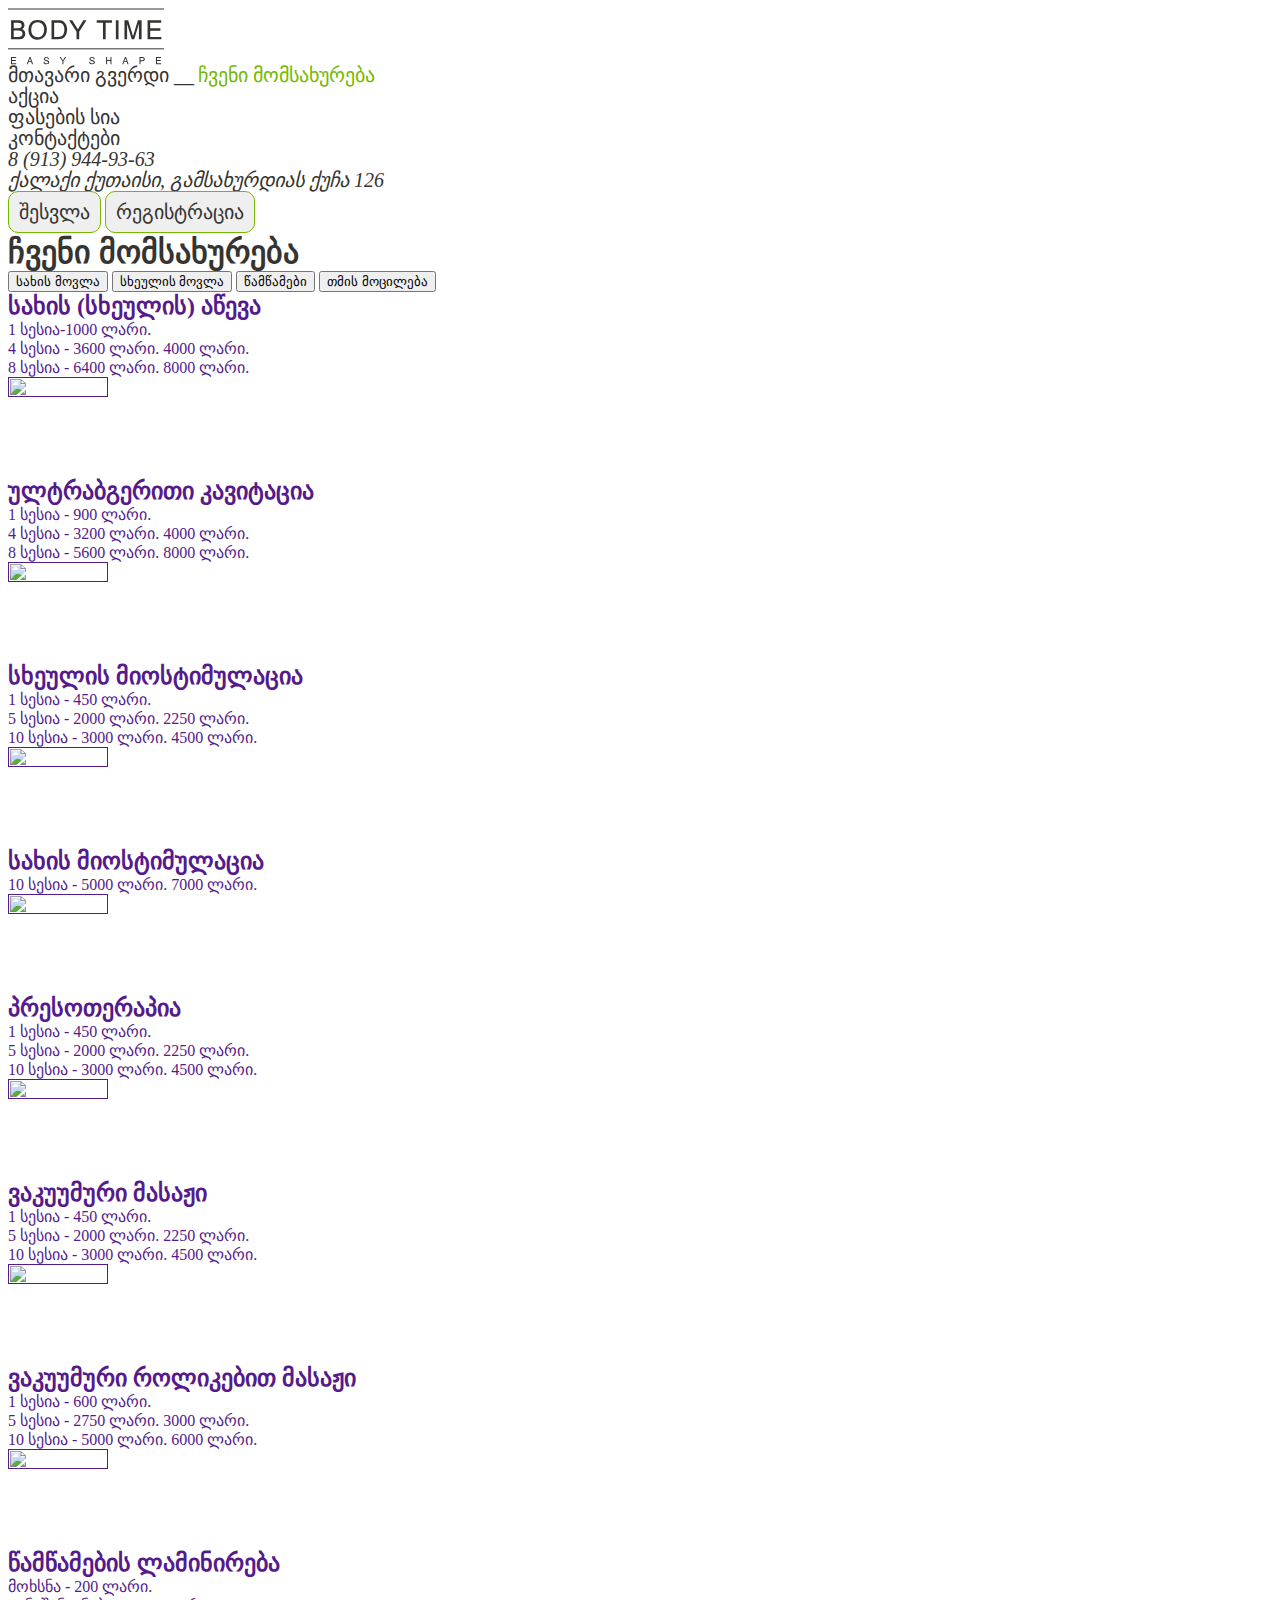
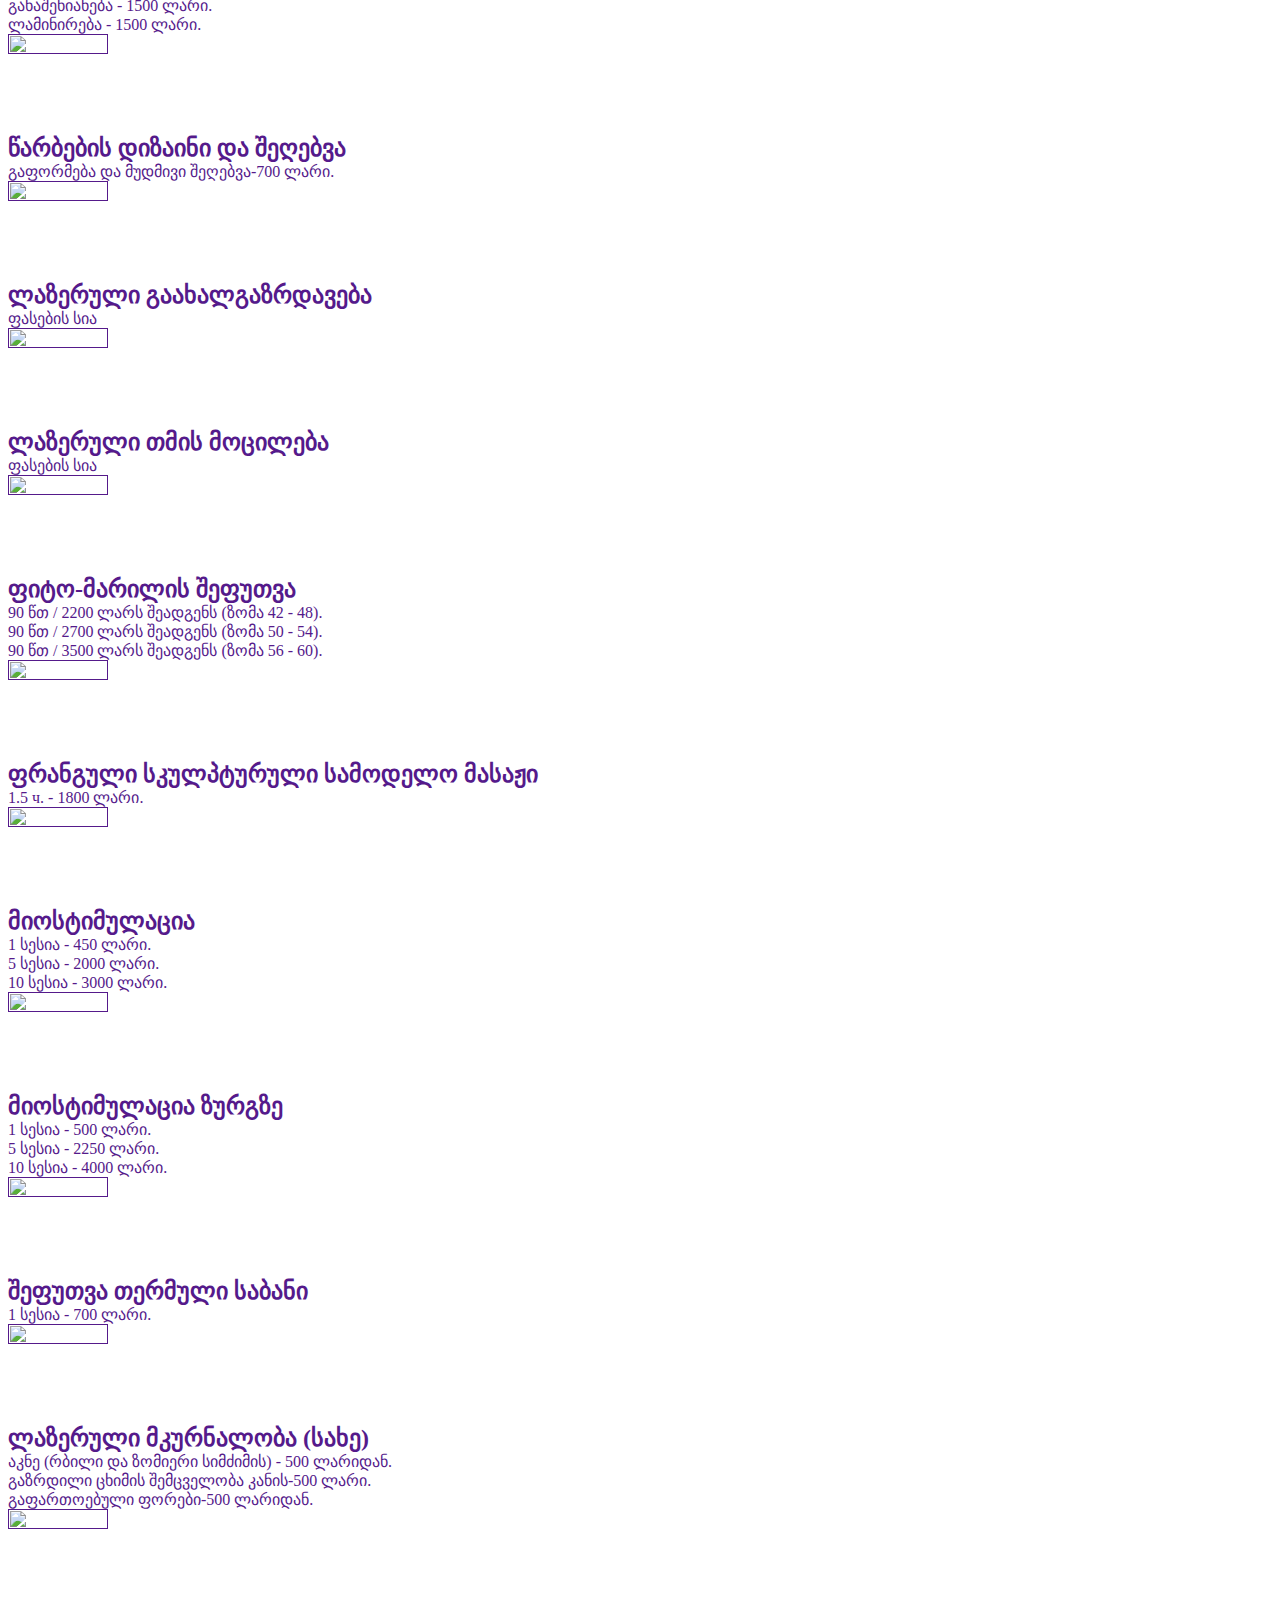
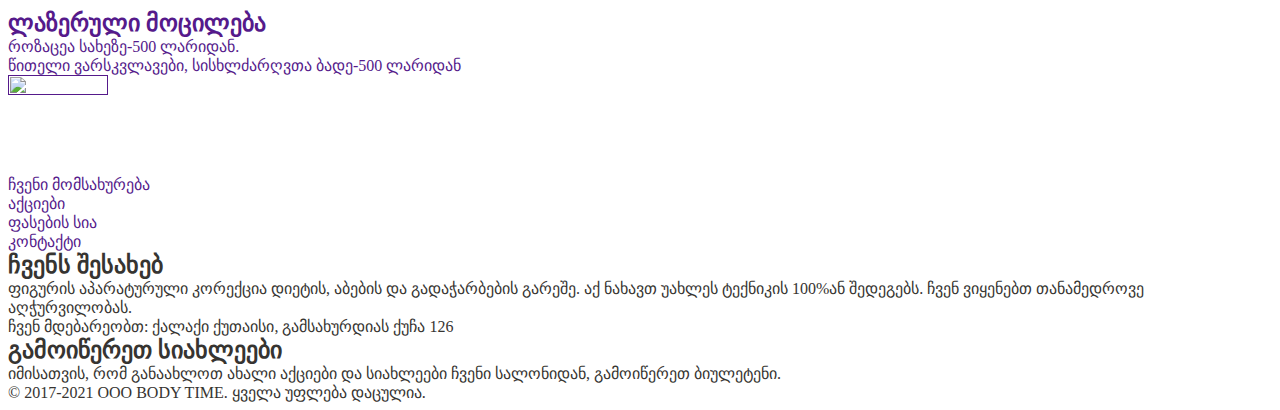
==== main.html @ 9d289650 "5" ====
<!DOCTYPE html>
<html lang="ka">
  <head>
    <meta charset="UTF-8" />
    <meta name="viewport" content="width=device-width, initial-scale=1.0" />
    <title>Body Time</title>
    <link
      href="https://fonts.googleapis.com/css2?family=Noto+Serif+Georgian:wdth,wght@62.5..100,100..900&display=swap"
      rel="stylesheet"
    />
    <link
      rel="stylesheet"
      href="https://cdnjs.cloudflare.com/ajax/libs/modern-normalize/1.1.0/modern-normalize.min.css"
      integrity="sha512-wpPYUAdjBVSE4KJnH1VR1HeZfpl1ub8YT/NKx4PuQ5NmX2tKuGu6U/JRp5y+Y8XG2tV+wKQpNHVUX03MfMFn9Q=="
      crossorigin="anonymous"
      referrerpolicy="no-referrer"
    />
    <link rel="stylesheet" href="./css/main.min.css" />
  </head>
  <body>
    <header class="header">
      <nav class="header__nav">
        <a href="" class="logo"><img src="./img/logo.svg" alt="" /></a>
        <ul class="header__list">
          <li class="header__item">
            <a href="./index.html" class="header__link">მთავარი გვერდი __</a>
            <a href="" class="header__link header__link--active">ჩვენი მომსახურება</a>
          </li>
          <li class="header__item">
            <a href="" class="header__link">აქცია</a>
          </li>
          <li class="header__item"><a href="" class="header__link">ფასების სია</a></li>
          <li class="header__item"><a href="" class="header__link">კონტაქტები</a></li>
        </ul>
      </nav>
      <address class="address">
        <ul class="address__list">
          <li class="address__item"><a href="" class="address__link">8 (913) 944-93-63</a></li>
          <li class="address__item">
            <a href="" class="address__link">ქალაქი ქუთაისი, გამსახურდიას ქუჩა 126</a>
          </li>
        </ul>
        <button type="button" class="address__bt">შესვლა</button>
        <button type="button" class="address__bt">რეგისტრაცია</button>
      </address>
    </header>
    <section>
      <h1>ჩვენი მომსახურება</h1>
      <div>
        <button type="button" class="bt">სახის მოვლა</button>
        <button type="button" class="bt">სხეულის მოვლა</button>
        <button type="button" class="bt">წამწამები</button>
        <button type="button" class="bt">თმის მოცილება</button>
      </div>
      <ul>
        <li>
          <a href=""
            ><h2>სახის (სხეულის) აწევა</h2>
            <p>1 სესია-1000 ლარი.</p>
            <p>4 სესია - 3600 ლარი. 4000 ლარი.</p>
            <p>8 სესია - 6400 ლარი. 8000 ლარი.</p>
            <img src="" alt="" width="100px" height="100px"
          /></a>
        </li>
        <li>
          <a href=""
            ><h2>ულტრაბგერითი კავიტაცია</h2>
            <p>1 სესია - 900 ლარი.</p>
            <p>4 სესია - 3200 ლარი. 4000 ლარი.</p>
            <p>8 სესია - 5600 ლარი. 8000 ლარი.</p>
            <img src="" alt="" width="100px" height="100px"
          /></a>
        </li>
        <li>
          <a href=""
            ><h2>სხეულის მიოსტიმულაცია</h2>
            <p>1 სესია - 450 ლარი.</p>
            <p>5 სესია - 2000 ლარი. 2250 ლარი.</p>
            <p>10 სესია - 3000 ლარი. 4500 ლარი.</p>
            <img src="" alt="" width="100px" height="100px"
          /></a>
        </li>
        <li>
          <a href=""
            ><h2>სახის მიოსტიმულაცია</h2>
            <p>10 სესია - 5000 ლარი. 7000 ლარი.</p>
            <img src="" alt="" width="100px" height="100px"
          /></a>
        </li>
        <li>
          <a href=""
            ><h2>პრესოთერაპია</h2>
            <p>1 სესია - 450 ლარი.</p>
            <p>5 სესია - 2000 ლარი. 2250 ლარი.</p>
            <p>10 სესია - 3000 ლარი. 4500 ლარი.</p>
            <img src="" alt="" width="100px" height="100px"
          /></a>
        </li>
        <li>
          <a href=""
            ><h2>ვაკუუმური მასაჟი</h2>
            <p>1 სესია - 450 ლარი.</p>
            <p>5 სესია - 2000 ლარი. 2250 ლარი.</p>
            <p>10 სესია - 3000 ლარი. 4500 ლარი.</p>
            <img src="" alt="" width="100px" height="100px"
          /></a>
        </li>
        <li>
          <a href=""
            ><h2>ვაკუუმური როლიკებით მასაჟი</h2>
            <p>1 სესია - 600 ლარი.</p>
            <p>5 სესია - 2750 ლარი. 3000 ლარი.</p>
            <p>10 სესია - 5000 ლარი. 6000 ლარი.</p>
            <img src="" alt="" width="100px" height="100px"
          /></a>
        </li>
        <li>
          <a href=""
            ><h2>წამწამების ლამინირება</h2>
            <p>მოხსნა - 200 ლარი.</p>
            <p>განაშენიანება - 1500 ლარი.</p>
            <p>ლამინირება - 1500 ლარი.</p>
            <img src="" alt="" width="100px" height="100px"
          /></a>
        </li>
        <li>
          <a href=""
            ><h2>წარბების დიზაინი და შეღებვა</h2>
            <p>გაფორმება და მუდმივი შეღებვა-700 ლარი.</p>
            <img src="" alt="" width="100px" height="100px"
          /></a>
        </li>
        <li>
          <a href=""
            ><h2>ლაზერული გაახალგაზრდავება</h2>
            <p>ფასების სია</p>

            <img src="" alt="" width="100px" height="100px"
          /></a>
        </li>
        <li>
          <a href=""
            ><h2>ლაზერული თმის მოცილება</h2>
            <p>ფასების სია</p>
            <img src="" alt="" width="100px" height="100px"
          /></a>
        </li>
        <li>
          <a href=""
            ><h2>ფიტო-მარილის შეფუთვა</h2>
            <p>90 წთ / 2200 ლარს შეადგენს (ზომა 42 - 48).</p>
            <p>90 წთ / 2700 ლარს შეადგენს (ზომა 50 - 54).</p>
            <p>90 წთ / 3500 ლარს შეადგენს (ზომა 56 - 60).</p>
            <img src="" alt="" width="100px" height="100px"
          /></a>
        </li>
        <li>
          <a href=""
            ><h2>ფრანგული სკულპტურული სამოდელო მასაჟი</h2>
            <p>1.5 ч. - 1800 ლარი.</p>

            <img src="" alt="" width="100px" height="100px"
          /></a>
        </li>
        <li>
          <a href="">
            <h2>მიოსტიმულაცია</h2>
            <p>1 სესია - 450 ლარი.</p>
            <p>5 სესია - 2000 ლარი.</p>
            <p>10 სესია - 3000 ლარი.</p>
            <img src="" alt="" width="100px" height="100px"
          /></a>
        </li>
        <li>
          <a href=""
            ><h2>მიოსტიმულაცია ზურგზე</h2>
            <p>1 სესია - 500 ლარი.</p>
            <p>5 სესია - 2250 ლარი.</p>
            <p>10 სესია - 4000 ლარი.</p>
            <img src="" alt="" width="100px" height="100px"
          /></a>
        </li>
        <li>
          <a href=""
            ><h2>შეფუთვა თერმული საბანი</h2>
            <p>1 სესია - 700 ლარი.</p>

            <img src="" alt="" width="100px" height="100px"
          /></a>
        </li>
        <li>
          <a href=""
            ><h2>ლაზერული მკურნალობა (სახე)</h2>
            <p>აკნე (რბილი და ზომიერი სიმძიმის) - 500 ლარიდან.</p>
            <p>გაზრდილი ცხიმის შემცველობა კანის-500 ლარი.</p>
            <p>გაფართოებული ფორები-500 ლარიდან.</p>
            <img src="" alt="" width="100px" height="100px"
          /></a>
        </li>
        <li>
          <a href=""
            ><h2>ლაზერული მოცილება</h2>
            <p>როზაცეა სახეზე-500 ლარიდან.</p>
            <p>წითელი ვარსკვლავები, სისხლძარღვთა ბადე-500 ლარიდან</p>

            <img src="" alt="" width="100px" height="100px"
          /></a>
        </li>
      </ul>
    </section>
    <footer>
      <ul class="footer-nav">
        <li><a href="" aria-label="facebook" class="fotter-link">ჩვენი მომსახურება</a></li>
        <li><a href="" class="fotter-link">აქციები</a></li>
        <li><a href="" class="fotter-link">ფასების სია</a></li>
        <li><a href="" class="fotter-link">კონტაქტი</a></li>
      </ul>
      <div>
        <h2>ჩვენს შესახებ</h2>
        <p>
          ფიგურის აპარატურული კორექცია დიეტის, აბების და გადაჭარბების გარეშე. აქ ნახავთ უახლეს
          ტექნიკის 100%ან შედეგებს. ჩვენ ვიყენებთ თანამედროვე აღჭურვილობას.
        </p>
        <p>ჩვენ მდებარეობთ: ქალაქი ქუთაისი, გამსახურდიას ქუჩა 126</p>
      </div>
      <div>
        <h2>გამოიწერეთ სიახლეები</h2>
        <p>
          იმისათვის, რომ განაახლოთ ახალი აქციები და სიახლეები ჩვენი სალონიდან, გამოიწერეთ ბიულეტენი.
        </p>
      </div>
      <ul>
        <li><a href="" aria-label="Vk"></a></li>
        <li><a href="" aria-label="Google"></a></li>
        <li><a href="" aria-label="telephon"></a></li>
      </ul>
      <p>&copy; 2017-2021 ООО BODY TIME. ყველა უფლება დაცულია.</p>
    </footer>
  </body>
</html>
---- css/main.min.css ----
body{font-family:Georgia,"Times New Roman",Times,serif;color:#363431}a{text-decoration:none}h1,h2,h3,h4,h5,h6{margin:0}ul{list-style:none;padding:0;margin:0}p{margin:0}img{max-width:100%;display:block;height:auto}.conteiner{margin-left:auto;margin-right:auto;padding-left:15px;padding-right:15px}@media screen and (min-width: 480px){.conteiner{width:480px}}@media screen and (min-width: 768px){.conteiner{width:768px}}@media screen and (min-width: 1200px){.conteiner{width:1200px}}.header__link{font-size:20px;line-height:1;color:#363431}.header__link:hover,.header__link:focus{color:#74b900}.header__link--active{color:#74b900}.address__link{font-size:20px;line-height:1;color:#363431}.address__link:hover,.address__link:focus{color:#74b900}.address__bt{font-size:20px;line-height:1;color:#363431;cursor:pointer;border-radius:10px;padding:10px;border:1px solid #74b900}.address__bt:hover,.address__bt:focus{color:#74b900;background-color:#363431}/*# sourceMappingURL=main.min.css.map */
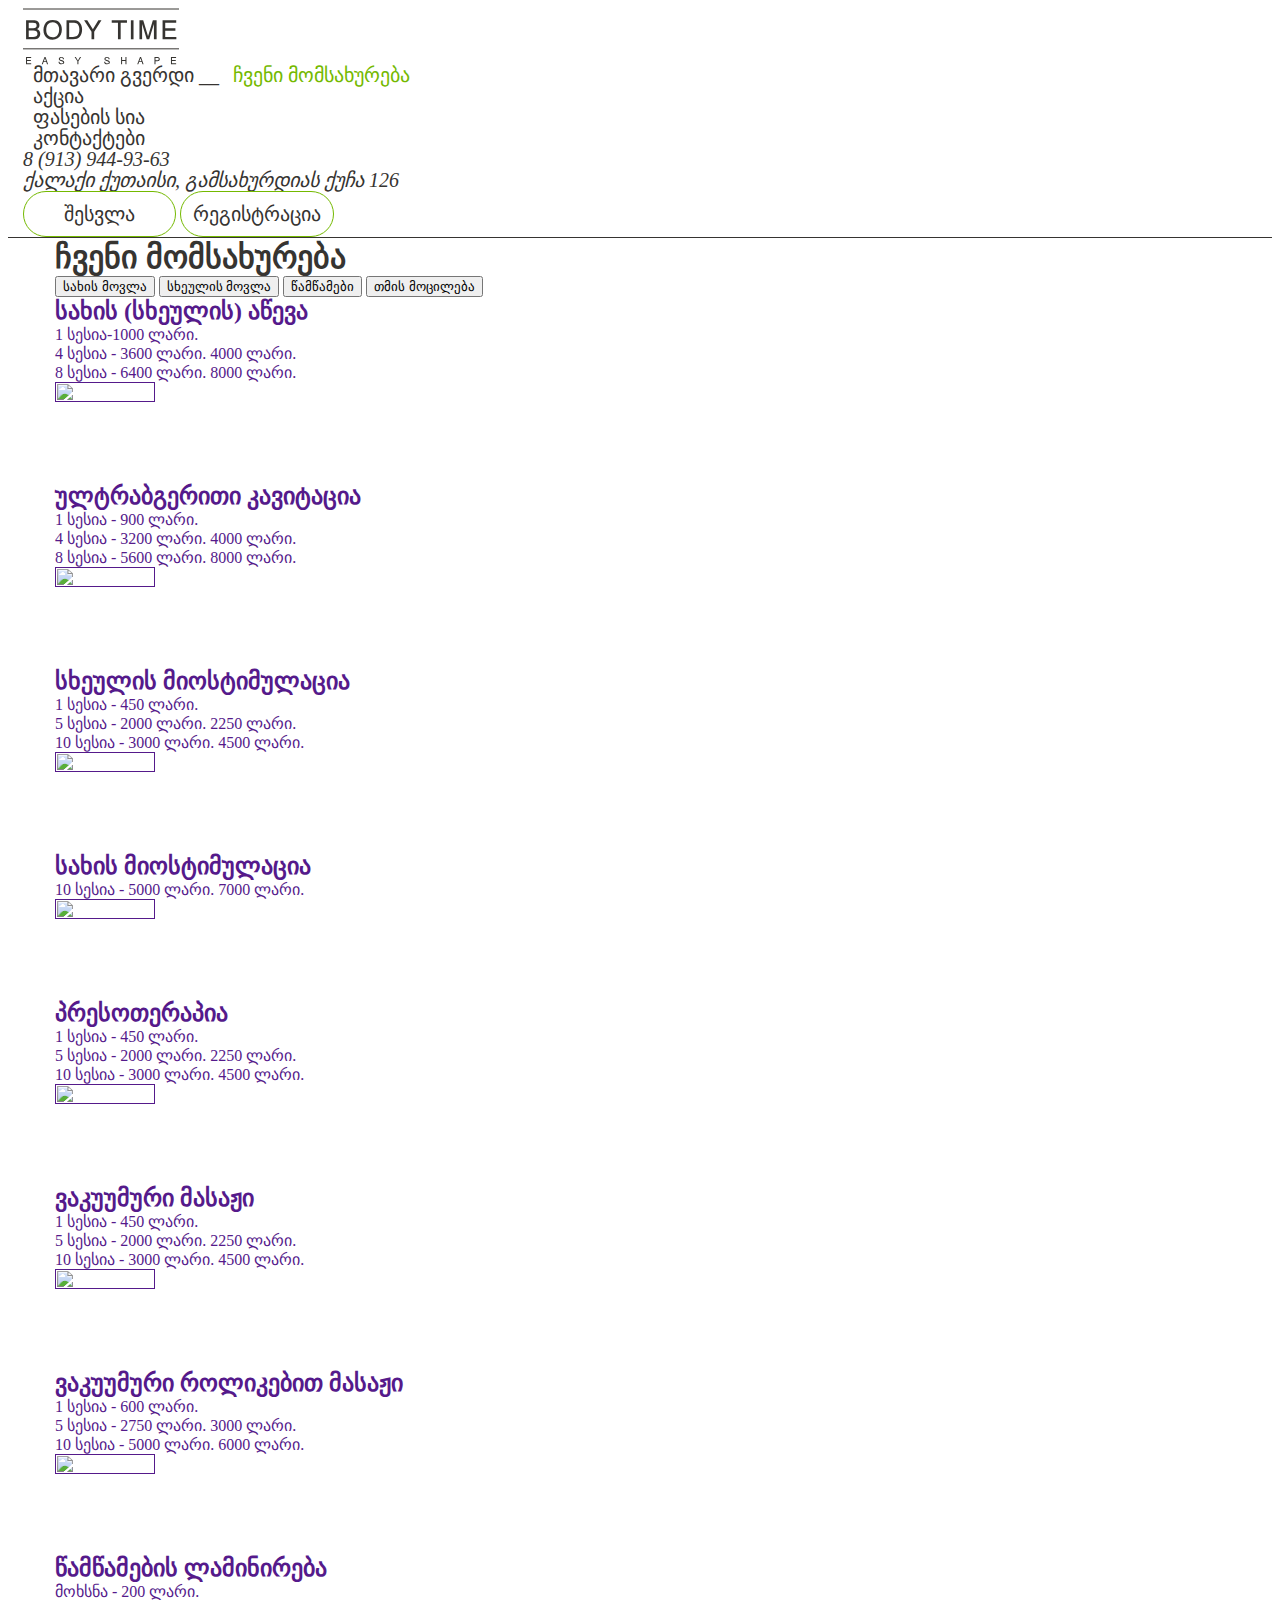
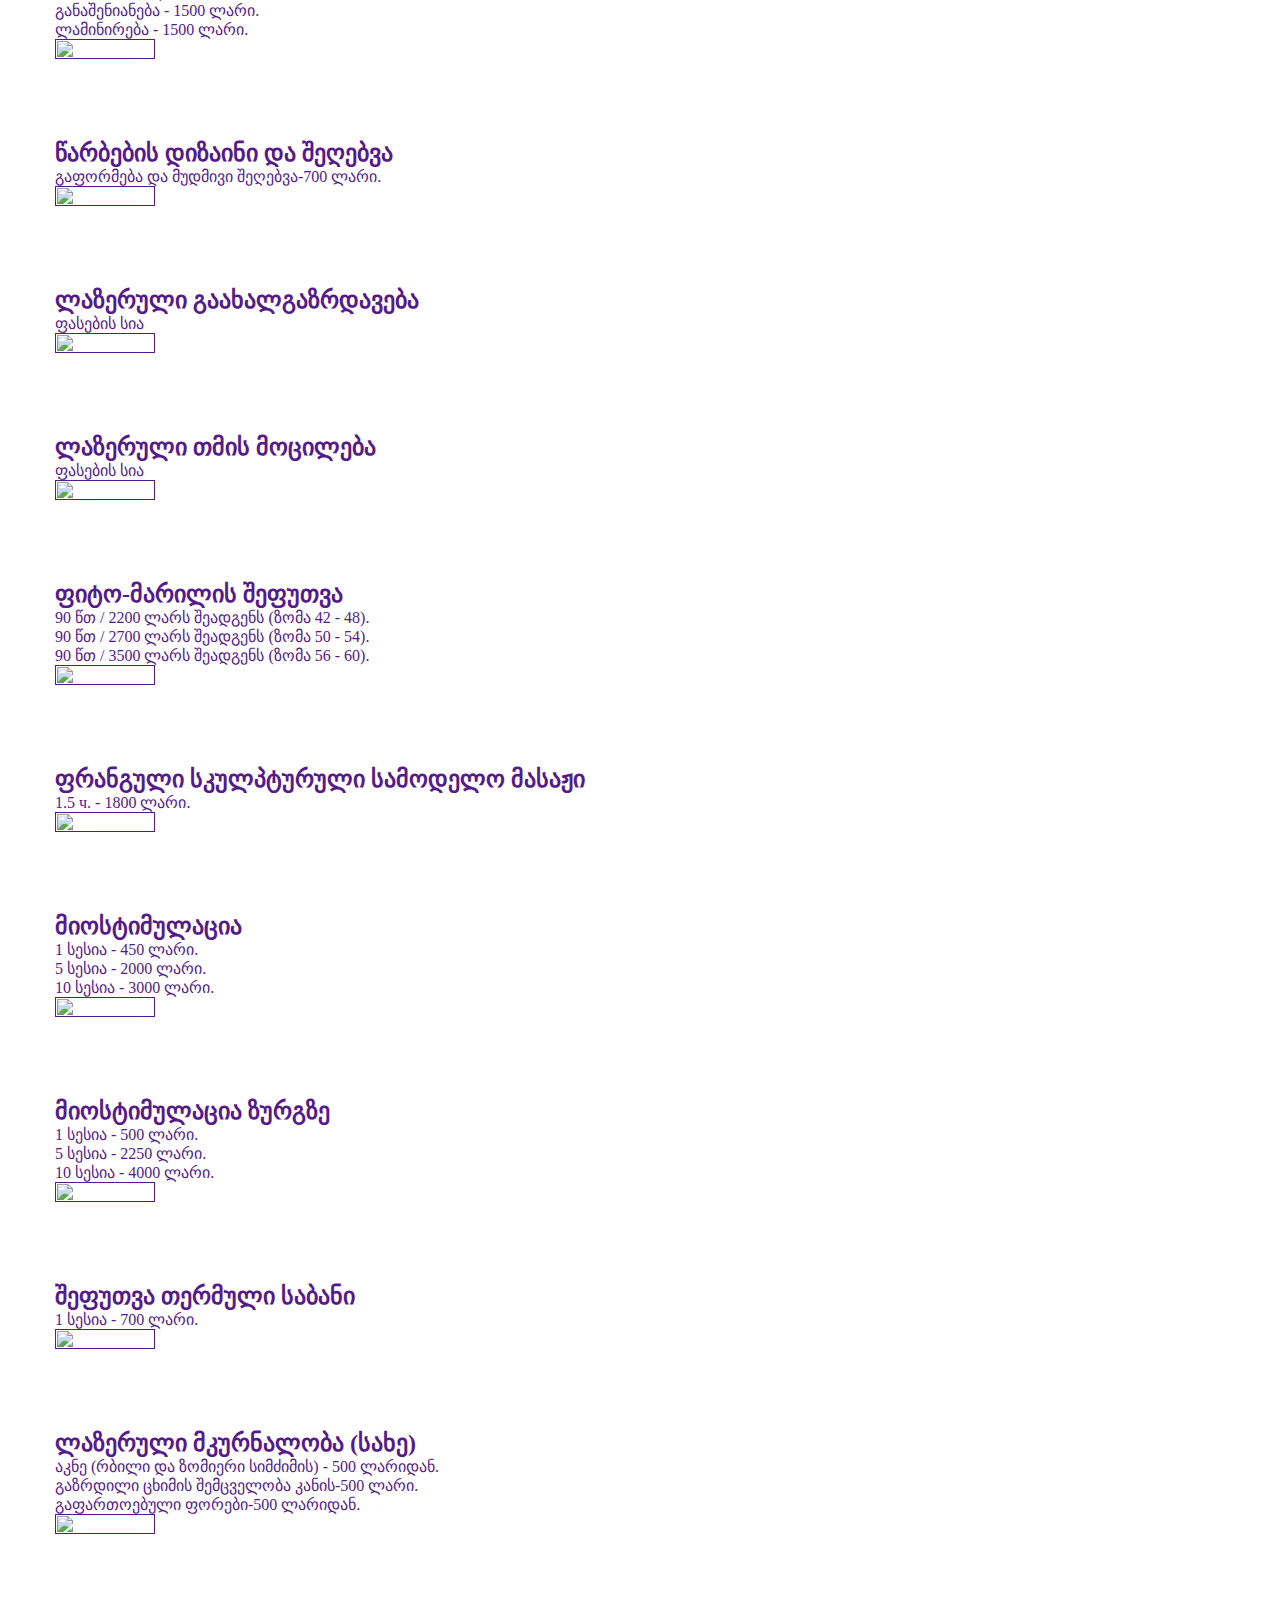
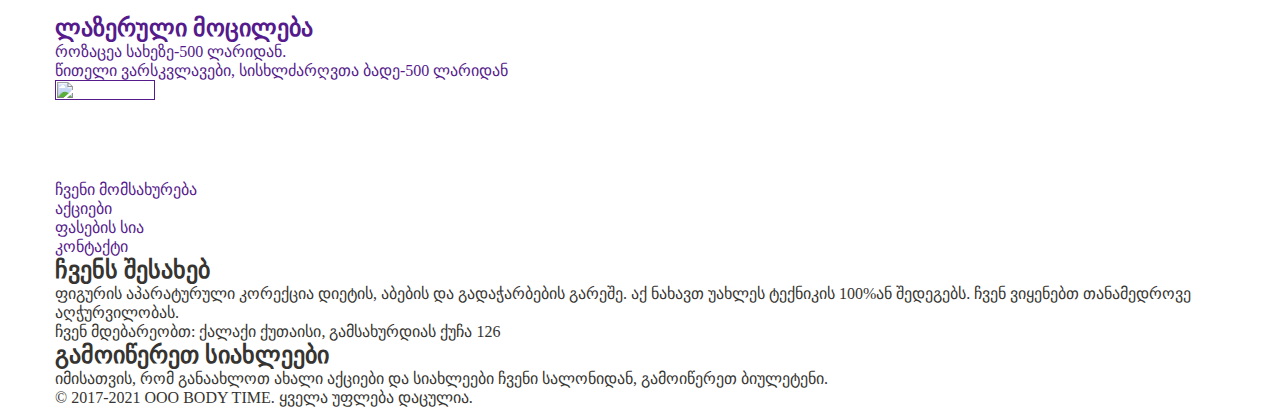
==== commit 4a8804bc: "1" ====
--- a/main.html
+++ b/main.html
@@ -18,7 +18,7 @@
     <link rel="stylesheet" href="./css/main.min.css" />
   </head>
   <body>
-    <header class="header">
+    <header class="header conteiner">
       <nav class="header__nav">
         <a href="" class="logo"><img src="./img/logo.svg" alt="" /></a>
         <ul class="header__list">
@@ -40,11 +40,11 @@
             <a href="" class="address__link">ქალაქი ქუთაისი, გამსახურდიას ქუჩა 126</a>
           </li>
         </ul>
-        <button type="button" class="address__bt">შესვლა</button>
+        <button type="button" class="address__bt first">შესვლა</button>
         <button type="button" class="address__bt">რეგისტრაცია</button>
       </address>
     </header>
-    <section>
+    <section class="conteiner">
       <h1>ჩვენი მომსახურება</h1>
       <div>
         <button type="button" class="bt">სახის მოვლა</button>
@@ -208,7 +208,7 @@
         </li>
       </ul>
     </section>
-    <footer>
+    <footer class="conteiner">
       <ul class="footer-nav">
         <li><a href="" aria-label="facebook" class="fotter-link">ჩვენი მომსახურება</a></li>
         <li><a href="" class="fotter-link">აქციები</a></li>
--- a/css/main.min.css
+++ b/css/main.min.css
@@ -1 +1 @@
-body{font-family:Georgia,"Times New Roman",Times,serif;color:#363431}a{text-decoration:none}h1,h2,h3,h4,h5,h6{margin:0}ul{list-style:none;padding:0;margin:0}p{margin:0}img{max-width:100%;display:block;height:auto}.conteiner{margin-left:auto;margin-right:auto;padding-left:15px;padding-right:15px}@media screen and (min-width: 480px){.conteiner{width:480px}}@media screen and (min-width: 768px){.conteiner{width:768px}}@media screen and (min-width: 1200px){.conteiner{width:1200px}}.header__link{font-size:20px;line-height:1;color:#363431}.header__link:hover,.header__link:focus{color:#74b900}.header__link--active{color:#74b900}.address__link{font-size:20px;line-height:1;color:#363431}.address__link:hover,.address__link:focus{color:#74b900}.address__bt{font-size:20px;line-height:1;color:#363431;cursor:pointer;border-radius:10px;padding:10px;border:1px solid #74b900}.address__bt:hover,.address__bt:focus{color:#74b900;background-color:#363431}/*# sourceMappingURL=main.min.css.map */+body{font-family:Georgia,"Times New Roman",Times,serif;color:#363431;background-color:#fff}a{text-decoration:none}h1,h2,h3,h4,h5,h6{margin:0}ul{list-style:none;padding:0;margin:0}p{margin:0}img{max-width:100%;display:block;height:auto}.conteiner{margin-left:auto;margin-right:auto;padding-left:15px;padding-right:15px}@media screen and (min-width: 480px){.conteiner{width:480px}}@media screen and (min-width: 768px){.conteiner{width:768px}}@media screen and (min-width: 1200px){.conteiner{width:1200px}}*,*::before,*::after{-webkit-box-sizing:border-box;box-sizing:border-box}.header{border-bottom:1px solid #363431;width:100%}.header__link{margin-left:10px;font-size:20px;line-height:1;color:#363431}.header__link:hover,.header__link:focus{color:#74b900}.header__link--active{color:#74b900}.address__link{font-weight:400;font-size:20px;line-height:1;color:#363431}.address__link:hover,.address__link:focus{color:#74b900}.address__bt{font-weight:400;font-size:20px;line-height:1;color:#363431;background-color:#fff;cursor:pointer;border-radius:25px;padding:12px;border:1px solid #74b900}.address__bt:hover,.address__bt:focus{color:#74b900;background-color:#363431}.first{padding:12px 40px 12px 40px}/*# sourceMappingURL=main.min.css.map */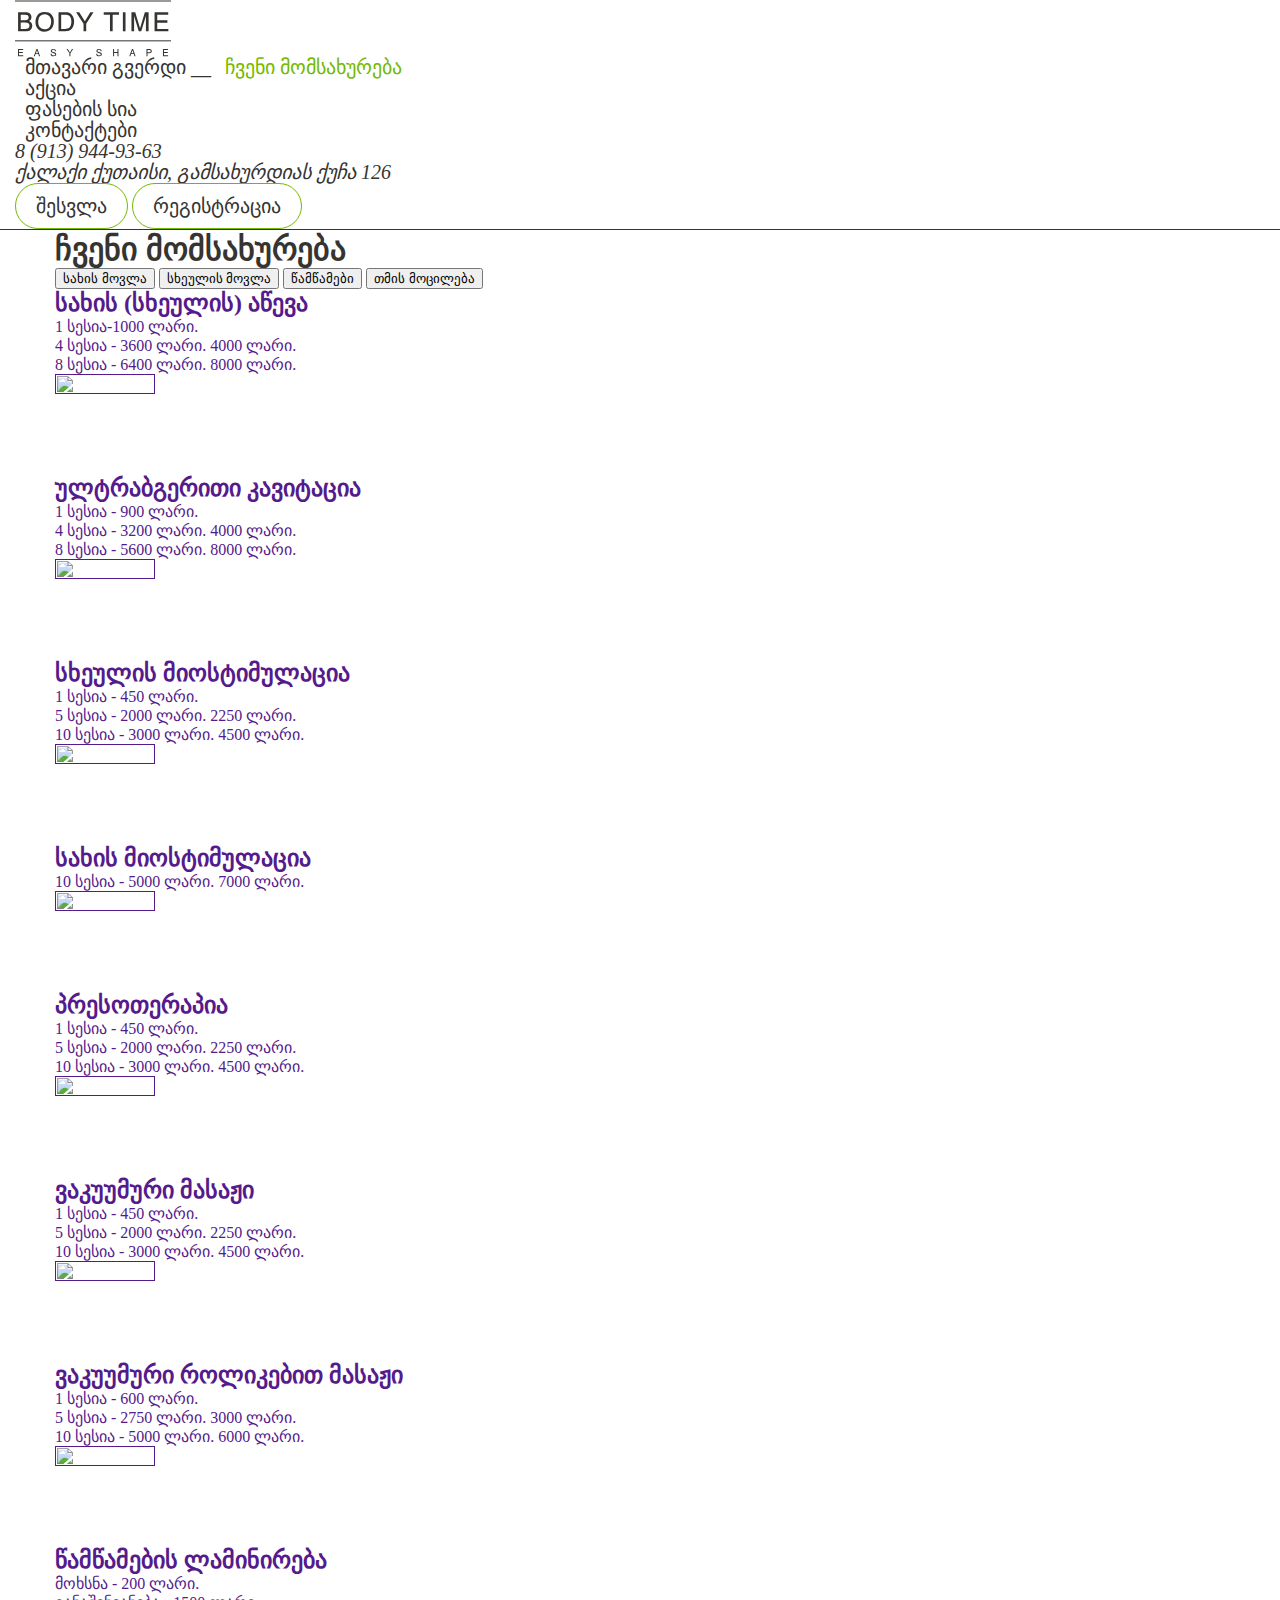
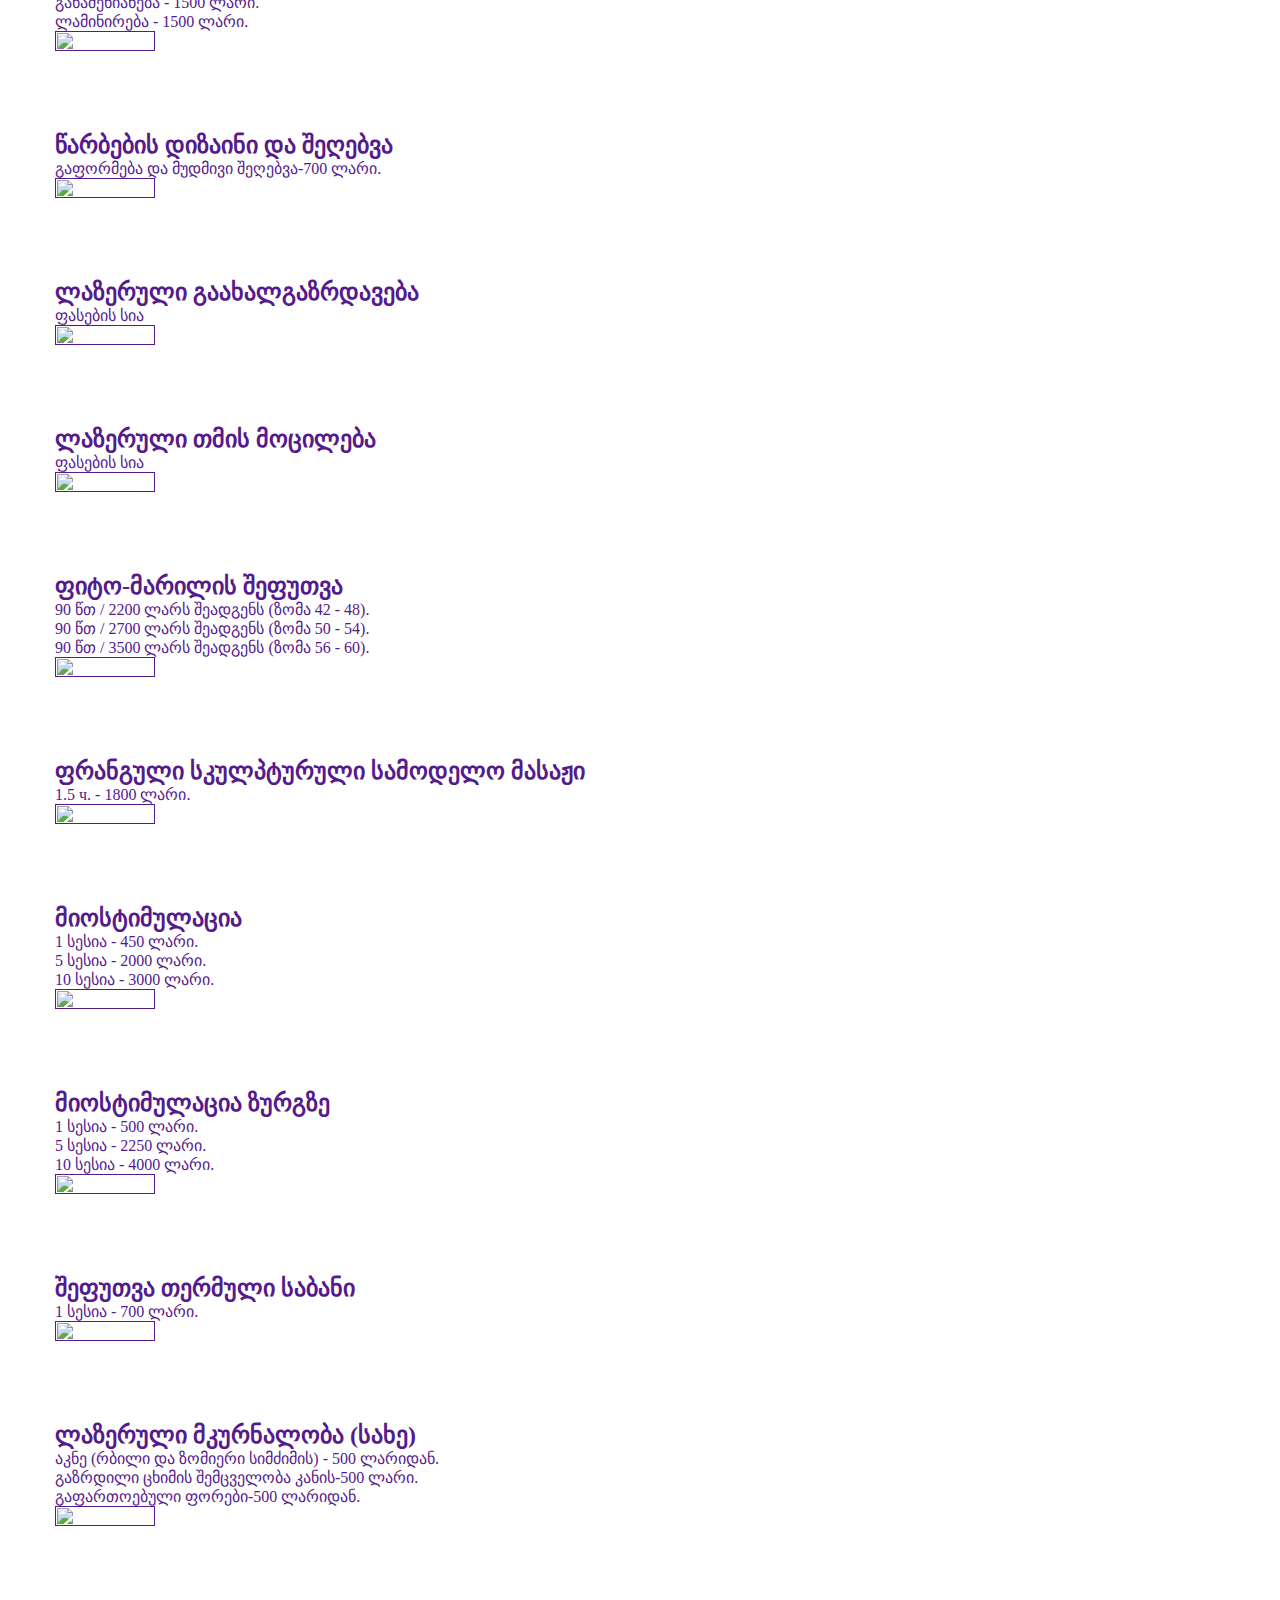
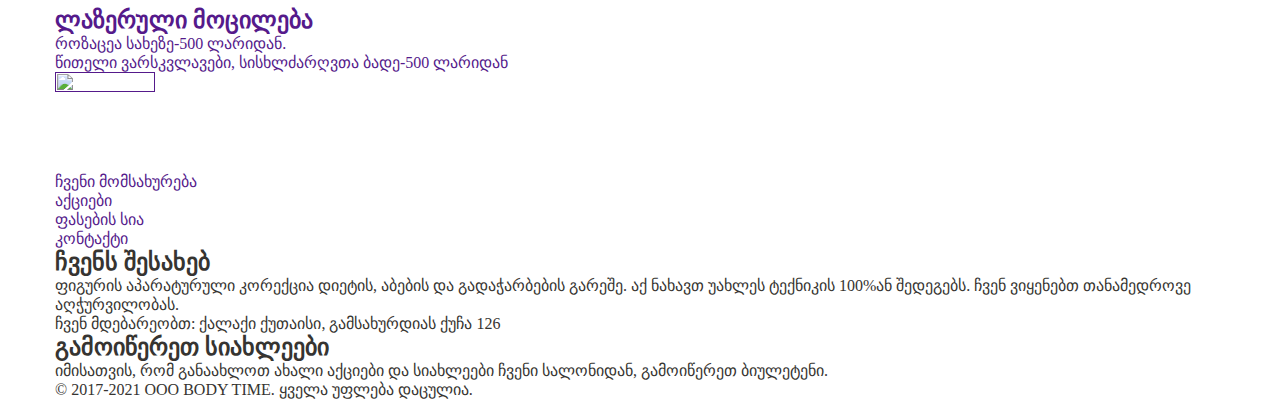
==== commit 902b9c45: "1" ====
--- a/main.html
+++ b/main.html
@@ -5,16 +5,17 @@
     <meta name="viewport" content="width=device-width, initial-scale=1.0" />
     <title>Body Time</title>
     <link
-      href="https://fonts.googleapis.com/css2?family=Noto+Serif+Georgian:wdth,wght@62.5..100,100..900&display=swap"
-      rel="stylesheet"
-    />
-    <link
       rel="stylesheet"
       href="https://cdnjs.cloudflare.com/ajax/libs/modern-normalize/1.1.0/modern-normalize.min.css"
       integrity="sha512-wpPYUAdjBVSE4KJnH1VR1HeZfpl1ub8YT/NKx4PuQ5NmX2tKuGu6U/JRp5y+Y8XG2tV+wKQpNHVUX03MfMFn9Q=="
       crossorigin="anonymous"
       referrerpolicy="no-referrer"
     />
+    <link
+      href="https://fonts.googleapis.com/css2?family=Noto+Serif+Georgian:wdth,wght@62.5..100,100..900&display=swap"
+      rel="stylesheet"
+    />
+
     <link rel="stylesheet" href="./css/main.min.css" />
   </head>
   <body>
--- a/css/main.min.css
+++ b/css/main.min.css
@@ -1 +1 @@
-body{font-family:Georgia,"Times New Roman",Times,serif;color:#363431;background-color:#fff}a{text-decoration:none}h1,h2,h3,h4,h5,h6{margin:0}ul{list-style:none;padding:0;margin:0}p{margin:0}img{max-width:100%;display:block;height:auto}.conteiner{margin-left:auto;margin-right:auto;padding-left:15px;padding-right:15px}@media screen and (min-width: 480px){.conteiner{width:480px}}@media screen and (min-width: 768px){.conteiner{width:768px}}@media screen and (min-width: 1200px){.conteiner{width:1200px}}*,*::before,*::after{-webkit-box-sizing:border-box;box-sizing:border-box}.header{border-bottom:1px solid #363431;width:100%}.header__link{margin-left:10px;font-size:20px;line-height:1;color:#363431}.header__link:hover,.header__link:focus{color:#74b900}.header__link--active{color:#74b900}.address__link{font-weight:400;font-size:20px;line-height:1;color:#363431}.address__link:hover,.address__link:focus{color:#74b900}.address__bt{font-weight:400;font-size:20px;line-height:1;color:#363431;background-color:#fff;cursor:pointer;border-radius:25px;padding:12px;border:1px solid #74b900}.address__bt:hover,.address__bt:focus{color:#74b900;background-color:#363431}.first{padding:12px 40px 12px 40px}/*# sourceMappingURL=main.min.css.map */+body{margin:0;font-family:Georgia,"Times New Roman",Times,serif;color:#363431;background-color:#fff}a{text-decoration:none}h1,h2,h3,h4,h5,h6{margin:0}ul{list-style:none;padding:0;margin:0}p{margin:0}img{max-width:100%;display:block;height:auto}.conteiner{margin-left:auto;margin-right:auto;padding-left:15px;padding-right:15px}@media screen and (min-width: 480px){.conteiner{width:480px}}@media screen and (min-width: 768px){.conteiner{width:768px}}@media screen and (min-width: 1200px){.conteiner{width:1200px}}html{-webkit-box-sizing:border-box;box-sizing:border-box}*,*::before,*::after{-webkit-box-sizing:inherit;box-sizing:inherit}.header{border-bottom:1px solid #363431;width:100%}.header__link{margin-left:10px;font-size:20px;line-height:1;color:#363431}.header__link:hover,.header__link:focus{color:#74b900}.header__link--active{color:#74b900}.address__link{font-weight:400;font-size:20px;line-height:1;color:#363431}.address__link:hover,.address__link:focus{color:#74b900}.address__bt{display:inline-block;font-weight:400;font-size:20px;line-height:1;color:#363431;background-color:#fff;cursor:pointer;border-radius:25px;padding:12px;border:1px solid #74b900;padding:12px 20px}.address__bt:hover,.address__bt:focus{color:#74b900;background-color:#363431}/*# sourceMappingURL=main.min.css.map */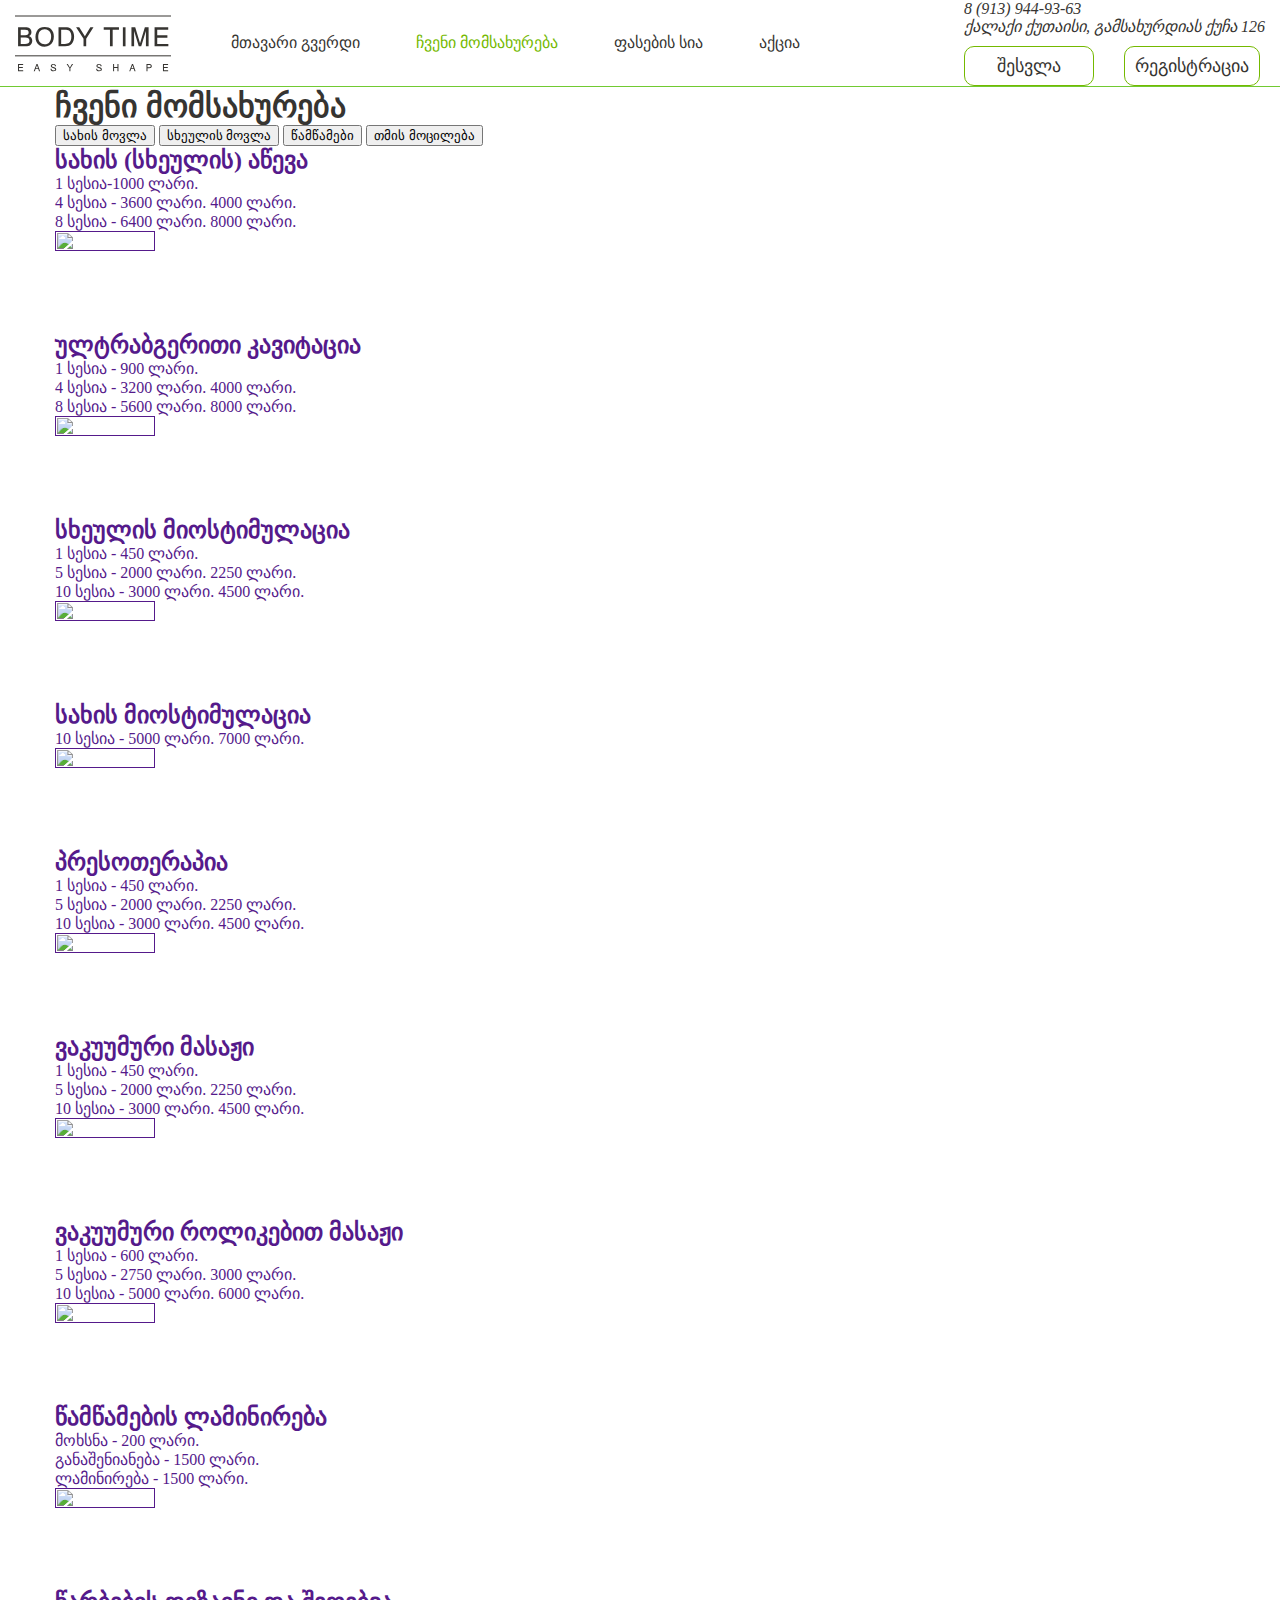
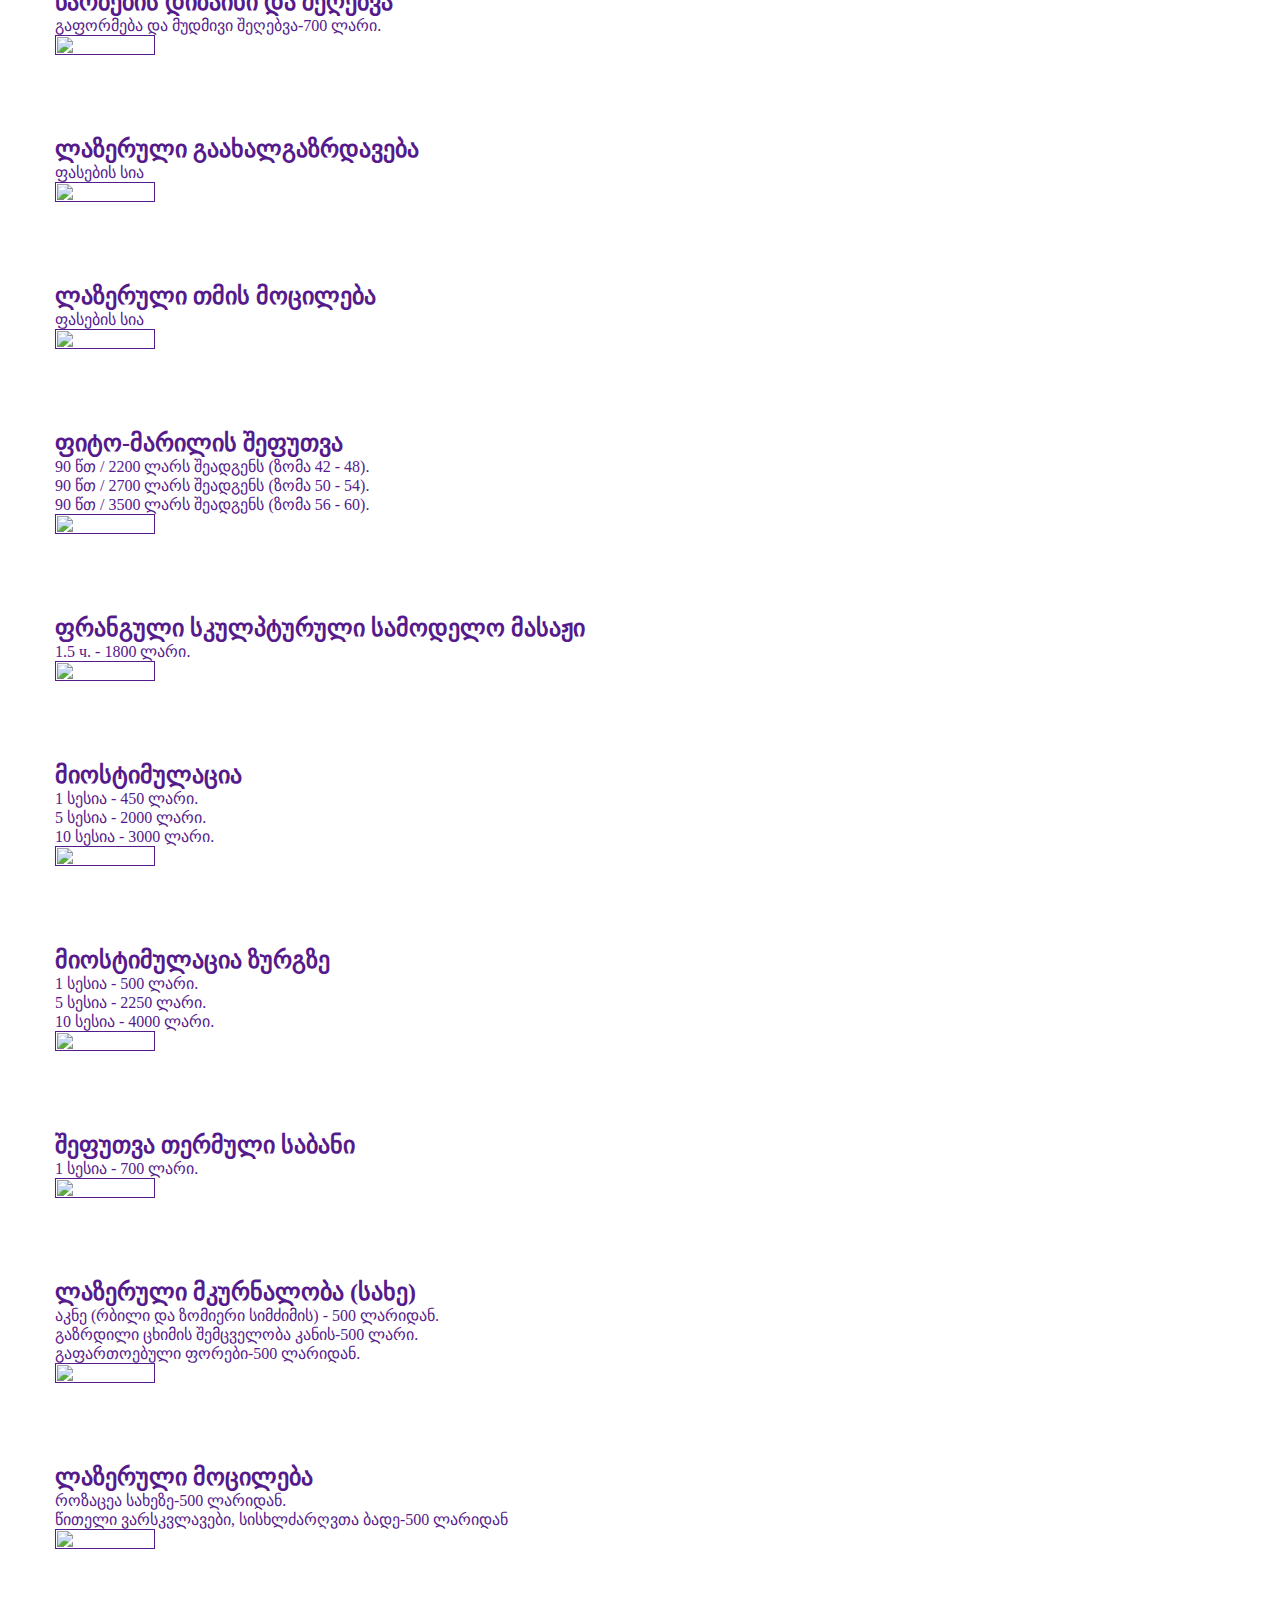
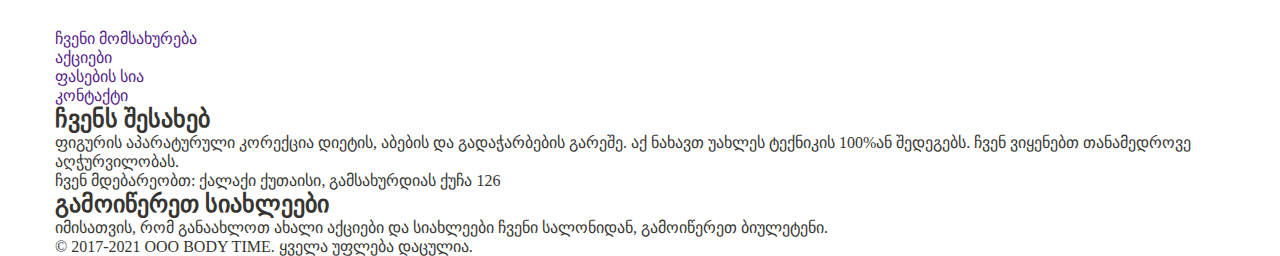
==== commit b4723d8d: "1" ====
--- a/main.html
+++ b/main.html
@@ -21,17 +21,16 @@
   <body>
     <header class="header conteiner">
       <nav class="header__nav">
-        <a href="" class="logo"><img src="./img/logo.svg" alt="" /></a>
+        <a href="" class="logo"><img src="./images/logo.svg" alt="" /></a>
         <ul class="header__list">
           <li class="header__item">
-            <a href="./index.html" class="header__link">მთავარი გვერდი __</a>
+            <a href="./index.html" class="header__link">მთავარი გვერდი</a>
+          </li>
+          <li class="header__item">
             <a href="" class="header__link header__link--active">ჩვენი მომსახურება</a>
           </li>
-          <li class="header__item">
-            <a href="" class="header__link">აქცია</a>
-          </li>
           <li class="header__item"><a href="" class="header__link">ფასების სია</a></li>
-          <li class="header__item"><a href="" class="header__link">კონტაქტები</a></li>
+          <li class="header__item"><a href="" class="header__link">აქცია</a></li>
         </ul>
       </nav>
       <address class="address">
--- a/css/main.min.css
+++ b/css/main.min.css
@@ -1 +1 @@
-body{margin:0;font-family:Georgia,"Times New Roman",Times,serif;color:#363431;background-color:#fff}a{text-decoration:none}h1,h2,h3,h4,h5,h6{margin:0}ul{list-style:none;padding:0;margin:0}p{margin:0}img{max-width:100%;display:block;height:auto}.conteiner{margin-left:auto;margin-right:auto;padding-left:15px;padding-right:15px}@media screen and (min-width: 480px){.conteiner{width:480px}}@media screen and (min-width: 768px){.conteiner{width:768px}}@media screen and (min-width: 1200px){.conteiner{width:1200px}}html{-webkit-box-sizing:border-box;box-sizing:border-box}*,*::before,*::after{-webkit-box-sizing:inherit;box-sizing:inherit}.header{border-bottom:1px solid #363431;width:100%}.header__link{margin-left:10px;font-size:20px;line-height:1;color:#363431}.header__link:hover,.header__link:focus{color:#74b900}.header__link--active{color:#74b900}.address__link{font-weight:400;font-size:20px;line-height:1;color:#363431}.address__link:hover,.address__link:focus{color:#74b900}.address__bt{display:inline-block;font-weight:400;font-size:20px;line-height:1;color:#363431;background-color:#fff;cursor:pointer;border-radius:25px;padding:12px;border:1px solid #74b900;padding:12px 20px}.address__bt:hover,.address__bt:focus{color:#74b900;background-color:#363431}/*# sourceMappingURL=main.min.css.map */+body{margin:0;font-family:Georgia,"Times New Roman",Times,serif;color:#363431;background-color:#fff}a{text-decoration:none}h1,h2,h3,h4,h5,h6{margin:0}ul{list-style:none;padding:0;margin:0}p{margin:0}img{max-width:100%;display:block;height:auto}.conteiner{margin-left:auto;margin-right:auto;padding-left:15px;padding-right:15px}@media screen and (min-width: 480px){.conteiner{width:480px}}@media screen and (min-width: 768px){.conteiner{width:768px}}@media screen and (min-width: 1200px){.conteiner{width:1200px}}html{-webkit-box-sizing:border-box;box-sizing:border-box}*,*::before,*::after{-webkit-box-sizing:inherit;box-sizing:inherit}.header{border-bottom:1px solid #71ca32;width:100%;display:-webkit-box;display:-ms-flexbox;display:flex}.logo{margin-right:60px}.header__nav{display:-webkit-box;display:-ms-flexbox;display:flex;-webkit-box-align:center;-ms-flex-align:center;align-items:center}.header__list{display:-webkit-box;display:-ms-flexbox;display:flex}.header__list .header__item:not(:last-child){margin-right:56px}.header__link{font-size:16px;line-height:1;color:#363431}.header__link:hover,.header__link:focus{color:#74b900}.header__link--active{color:#74b900}.ebout__svg{width:104px;height:104px}.address{margin-left:auto}.address__link{font-weight:400;font-size:16px;line-height:1;color:#363431}.address__link:hover,.address__link:focus{color:#74b900}.address__bt{min-width:40px;display:inline-block;font-weight:400;font-size:18px;line-height:1;color:#363431;background-color:#fff;cursor:pointer;border-radius:10px;padding:12px;border:1px solid #74b900;padding:10px 10px}.address__bt:hover,.address__bt:focus{color:#74b900;background-color:#363431}.first{margin-right:26px;min-width:130px}.address__list{margin-bottom:10px}.hero{max-width:1600px;height:640px;padding-bottom:128px;padding-top:88px;text-align:center;margin-left:auto;margin-right:auto;background-color:rgba(47,48,58,.4);background-image:url(../images/Rectangle2.jpg);background-repeat:no-repeat;background-size:cover;background-position:center}.hero__title{color:#fff;font-size:56px;font-weight:400;line-height:1.2}.hero__text{color:#fff;font-size:24px;font-weight:400;line-height:1;margin-top:80px}.hero__btn{margin-top:80px;background-color:inherit;border-radius:10px;border:1px solid #fff;color:#fff;font-size:18px;font-weight:400;line-height:1;text-align:center;padding:10px 20px;min-width:240px;height:64px;cursor:pointer}.hero__btn:hover,.hero__btn:focus{color:#71ca32;background-color:#363431;border-style:none}.ebout{padding-top:176px;padding-bottom:176px}.ebout__title{color:#363431;font-size:48px;font-weight:400;line-height:1;text-align:center}.ebout__list{margin-top:80px;display:-webkit-box;display:-ms-flexbox;display:flex}.ebout__item{-webkit-box-align:center;-ms-flex-align:center;align-items:center}/*# sourceMappingURL=main.min.css.map */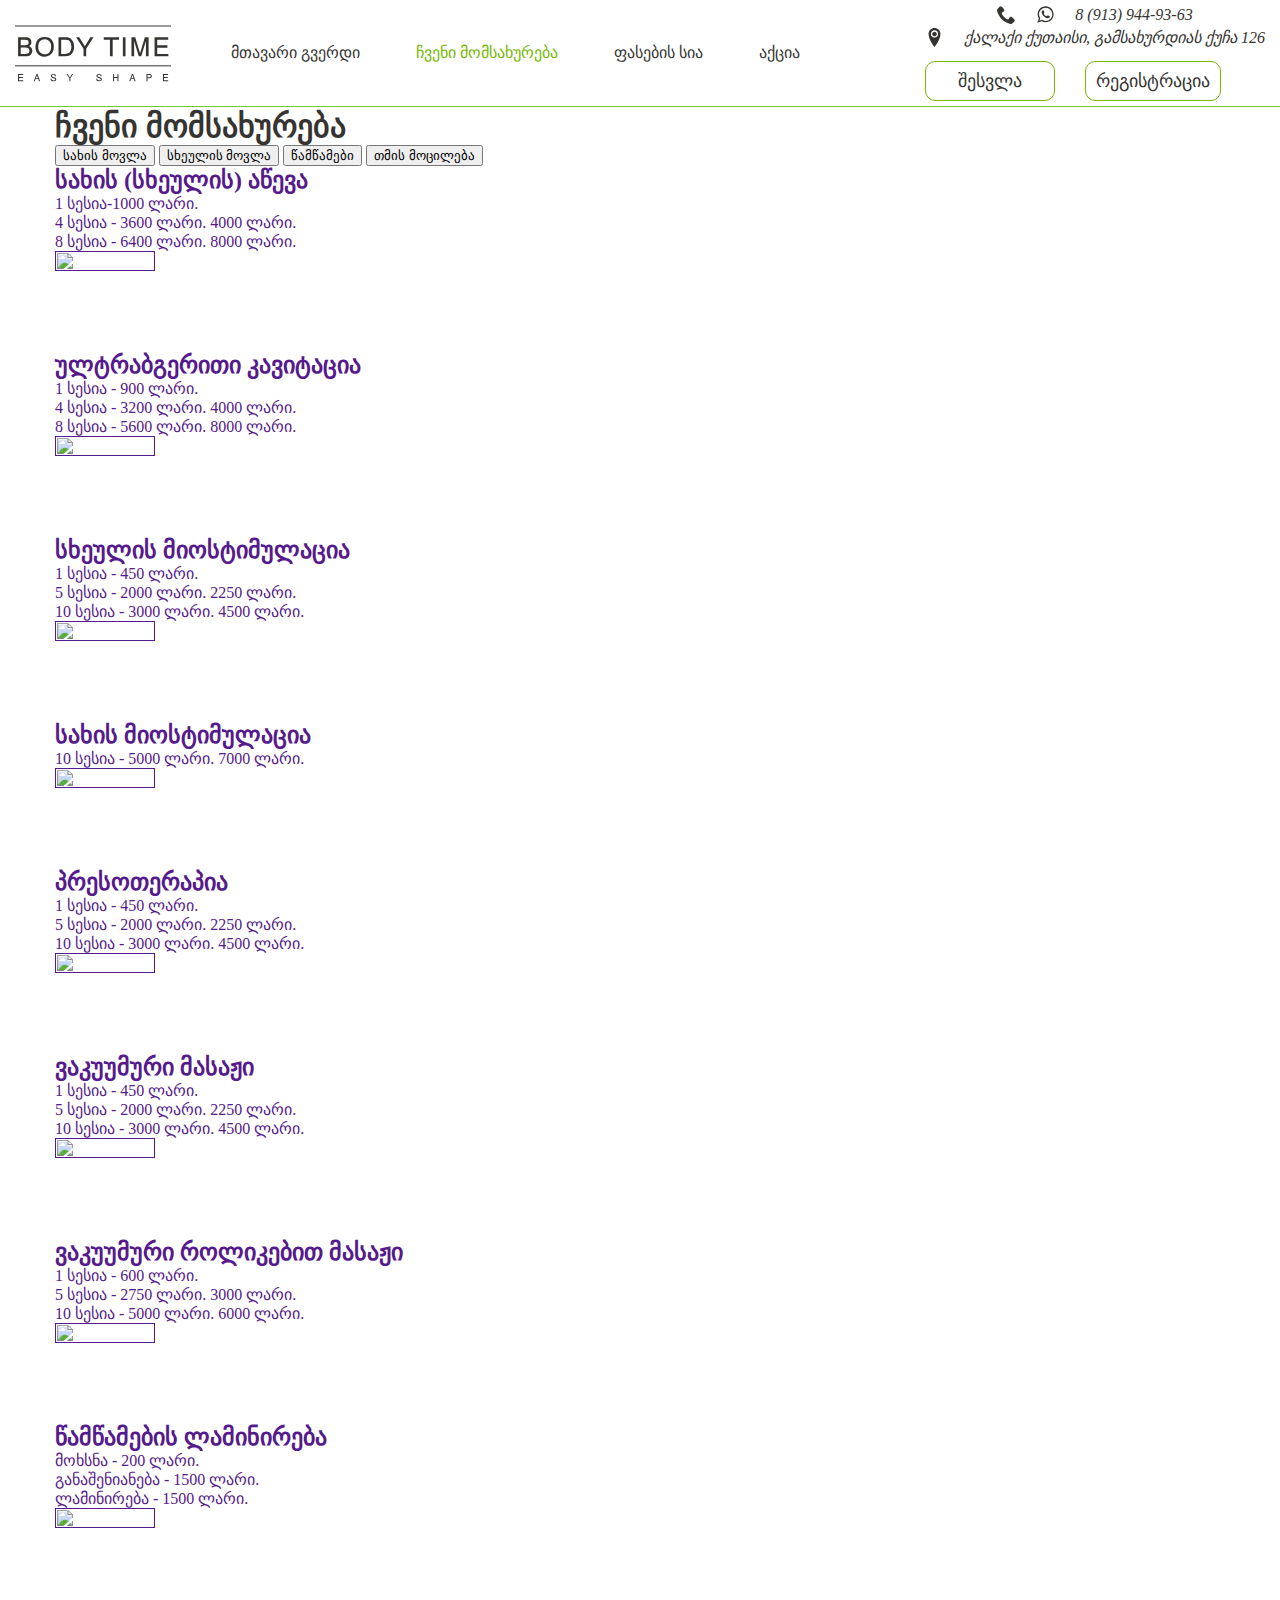
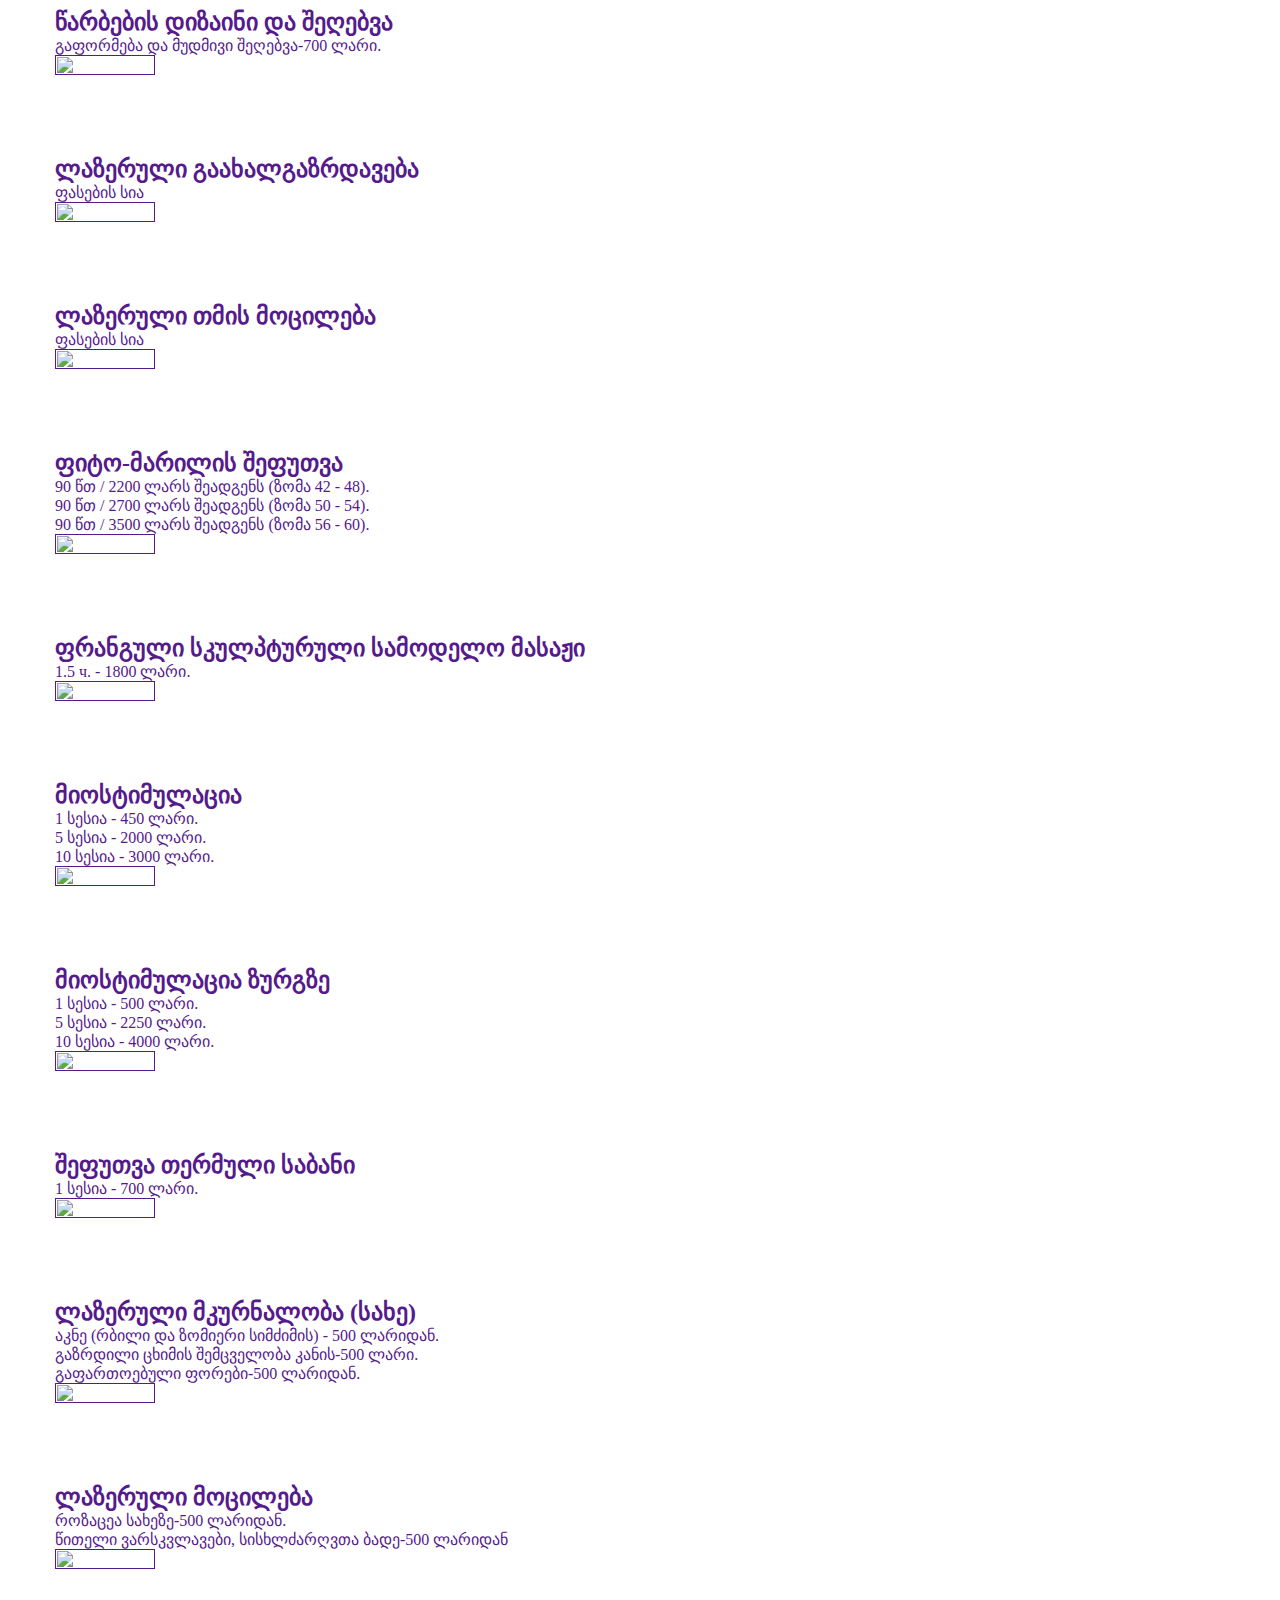
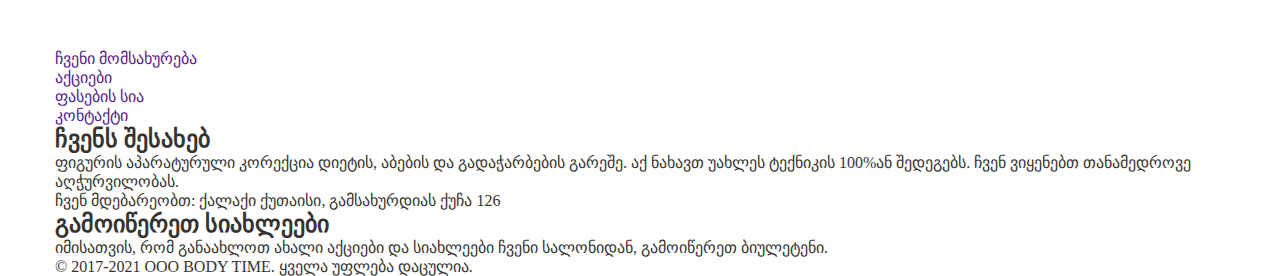
==== commit a623d9ad: "1" ====
--- a/main.html
+++ b/main.html
@@ -35,9 +35,21 @@
       </nav>
       <address class="address">
         <ul class="address__list">
-          <li class="address__item"><a href="" class="address__link">8 (913) 944-93-63</a></li>
           <li class="address__item">
-            <a href="" class="address__link">ქალაქი ქუთაისი, გამსახურდიას ქუჩა 126</a>
+            <a href="" class="address__link"
+              ><svg class="address__link--svg">
+                <use href="./images/symbol-defs2.svg#icon-phone"></use></svg
+              ><svg class="address__link--svg">
+                <use href="./images/symbol-defs2.svg#icon-whatsapp "></use></svg
+              >8 (913) 944-93-63</a
+            >
+          </li>
+          <li class="address__item">
+            <a href="" class="address__link"
+              ><svg class="address__link--svg">
+                <use href="./images/symbol-defs2.svg#icon-location2 "></use></svg
+              >ქალაქი ქუთაისი, გამსახურდიას ქუჩა 126</a
+            >
           </li>
         </ul>
         <button type="button" class="address__bt first">შესვლა</button>
--- a/css/main.min.css
+++ b/css/main.min.css
@@ -1 +1 @@
-body{margin:0;font-family:Georgia,"Times New Roman",Times,serif;color:#363431;background-color:#fff}a{text-decoration:none}h1,h2,h3,h4,h5,h6{margin:0}ul{list-style:none;padding:0;margin:0}p{margin:0}img{max-width:100%;display:block;height:auto}.conteiner{margin-left:auto;margin-right:auto;padding-left:15px;padding-right:15px}@media screen and (min-width: 480px){.conteiner{width:480px}}@media screen and (min-width: 768px){.conteiner{width:768px}}@media screen and (min-width: 1200px){.conteiner{width:1200px}}html{-webkit-box-sizing:border-box;box-sizing:border-box}*,*::before,*::after{-webkit-box-sizing:inherit;box-sizing:inherit}.header{border-bottom:1px solid #71ca32;width:100%;display:-webkit-box;display:-ms-flexbox;display:flex}.logo{margin-right:60px}.header__nav{display:-webkit-box;display:-ms-flexbox;display:flex;-webkit-box-align:center;-ms-flex-align:center;align-items:center}.header__list{display:-webkit-box;display:-ms-flexbox;display:flex}.header__list .header__item:not(:last-child){margin-right:56px}.header__link{font-size:16px;line-height:1;color:#363431}.header__link:hover,.header__link:focus{color:#74b900}.header__link--active{color:#74b900}.ebout__svg{width:104px;height:104px}.address{margin-left:auto}.address__link{font-weight:400;font-size:16px;line-height:1;color:#363431}.address__link:hover,.address__link:focus{color:#74b900}.address__bt{min-width:40px;display:inline-block;font-weight:400;font-size:18px;line-height:1;color:#363431;background-color:#fff;cursor:pointer;border-radius:10px;padding:12px;border:1px solid #74b900;padding:10px 10px}.address__bt:hover,.address__bt:focus{color:#74b900;background-color:#363431}.first{margin-right:26px;min-width:130px}.address__list{margin-bottom:10px}.hero{max-width:1600px;height:640px;padding-bottom:128px;padding-top:88px;text-align:center;margin-left:auto;margin-right:auto;background-color:rgba(47,48,58,.4);background-image:url(../images/Rectangle2.jpg);background-repeat:no-repeat;background-size:cover;background-position:center}.hero__title{color:#fff;font-size:56px;font-weight:400;line-height:1.2}.hero__text{color:#fff;font-size:24px;font-weight:400;line-height:1;margin-top:80px}.hero__btn{margin-top:80px;background-color:inherit;border-radius:10px;border:1px solid #fff;color:#fff;font-size:18px;font-weight:400;line-height:1;text-align:center;padding:10px 20px;min-width:240px;height:64px;cursor:pointer}.hero__btn:hover,.hero__btn:focus{color:#71ca32;background-color:#363431;border-style:none}.ebout{padding-top:176px;padding-bottom:176px}.ebout__title{color:#363431;font-size:48px;font-weight:400;line-height:1;text-align:center}.ebout__list{margin-top:80px;display:-webkit-box;display:-ms-flexbox;display:flex}.ebout__item{-webkit-box-align:center;-ms-flex-align:center;align-items:center}/*# sourceMappingURL=main.min.css.map */+body{margin:0;font-family:Georgia,"Times New Roman",Times,serif;color:#363431;background-color:#fff}a{text-decoration:none}h1,h2,h3,h4,h5,h6{margin:0}ul{list-style:none;padding:0;margin:0}p{margin:0}img{max-width:100%;display:block;height:auto}.conteiner{margin-left:auto;margin-right:auto;padding-left:15px;padding-right:15px}@media screen and (min-width: 480px){.conteiner{width:480px}}@media screen and (min-width: 768px){.conteiner{width:768px}}@media screen and (min-width: 1200px){.conteiner{width:1200px}}html{-webkit-box-sizing:border-box;box-sizing:border-box}*,*::before,*::after{-webkit-box-sizing:inherit;box-sizing:inherit}.header{border-bottom:1px solid #71ca32;width:100%;display:-webkit-box;display:-ms-flexbox;display:flex}.logo{margin-right:60px}.header__nav{display:-webkit-box;display:-ms-flexbox;display:flex;-webkit-box-align:center;-ms-flex-align:center;align-items:center}.header__list{display:-webkit-box;display:-ms-flexbox;display:flex}.header__list .header__item:not(:last-child){margin-right:56px}.header__link{font-size:16px;line-height:1;color:#363431}.header__link:hover,.header__link:focus{color:#74b900}.header__link--active{color:#74b900}.ebout__svg{width:104px;height:104px}.address{margin-left:auto;padding-top:5px;padding-bottom:5px}.address__link{-webkit-box-align:center;-ms-flex-align:center;align-items:center;display:-webkit-inline-box;display:-ms-inline-flexbox;display:inline-flex;font-weight:400;font-size:16px;line-height:1;color:#363431}.address__link:hover,.address__link:focus{color:#74b900;fill:#74b900}.address__link--svg{fill:#363431;width:19px;height:19px;margin-right:20px}.address__bt{min-width:40px;display:inline-block;font-weight:400;font-size:18px;line-height:1;color:#363431;background-color:#fff;cursor:pointer;border-radius:10px;padding:12px;border:1px solid #74b900;padding:10px 10px}.address__bt:hover,.address__bt:focus{color:#74b900;background-color:#363431}.first{margin-right:26px;min-width:130px}.address__list{margin-bottom:10px}.address__item{text-align:center;-webkit-box-align:center;-ms-flex-align:center;align-items:center}.hero{max-width:1600px;height:640px;padding-bottom:128px;padding-top:88px;text-align:center;margin-left:auto;margin-right:auto;background-color:rgba(47,48,58,.4);background-image:url(../images/Rectangle2.jpg);background-repeat:no-repeat;background-size:cover;background-position:center}.hero__title{color:#fff;font-size:56px;font-weight:400;line-height:1.2}.hero__text{color:#fff;font-size:24px;font-weight:400;line-height:1;margin-top:80px}.hero__btn{margin-top:80px;background-color:inherit;border-radius:10px;border:1px solid #fff;color:#fff;font-size:18px;font-weight:400;line-height:1;text-align:center;padding:10px 20px;min-width:240px;height:64px;cursor:pointer}.hero__btn:hover,.hero__btn:focus{color:#71ca32;background-color:#363431;border-style:none}.ebout{padding-top:176px;padding-bottom:176px}.ebout__title{color:#363431;font-size:48px;font-weight:400;line-height:1;text-align:center}.ebout__list{margin-top:80px;display:-webkit-box;display:-ms-flexbox;display:flex}.ebout__item{-webkit-box-align:center;-ms-flex-align:center;align-items:center}/*# sourceMappingURL=main.min.css.map */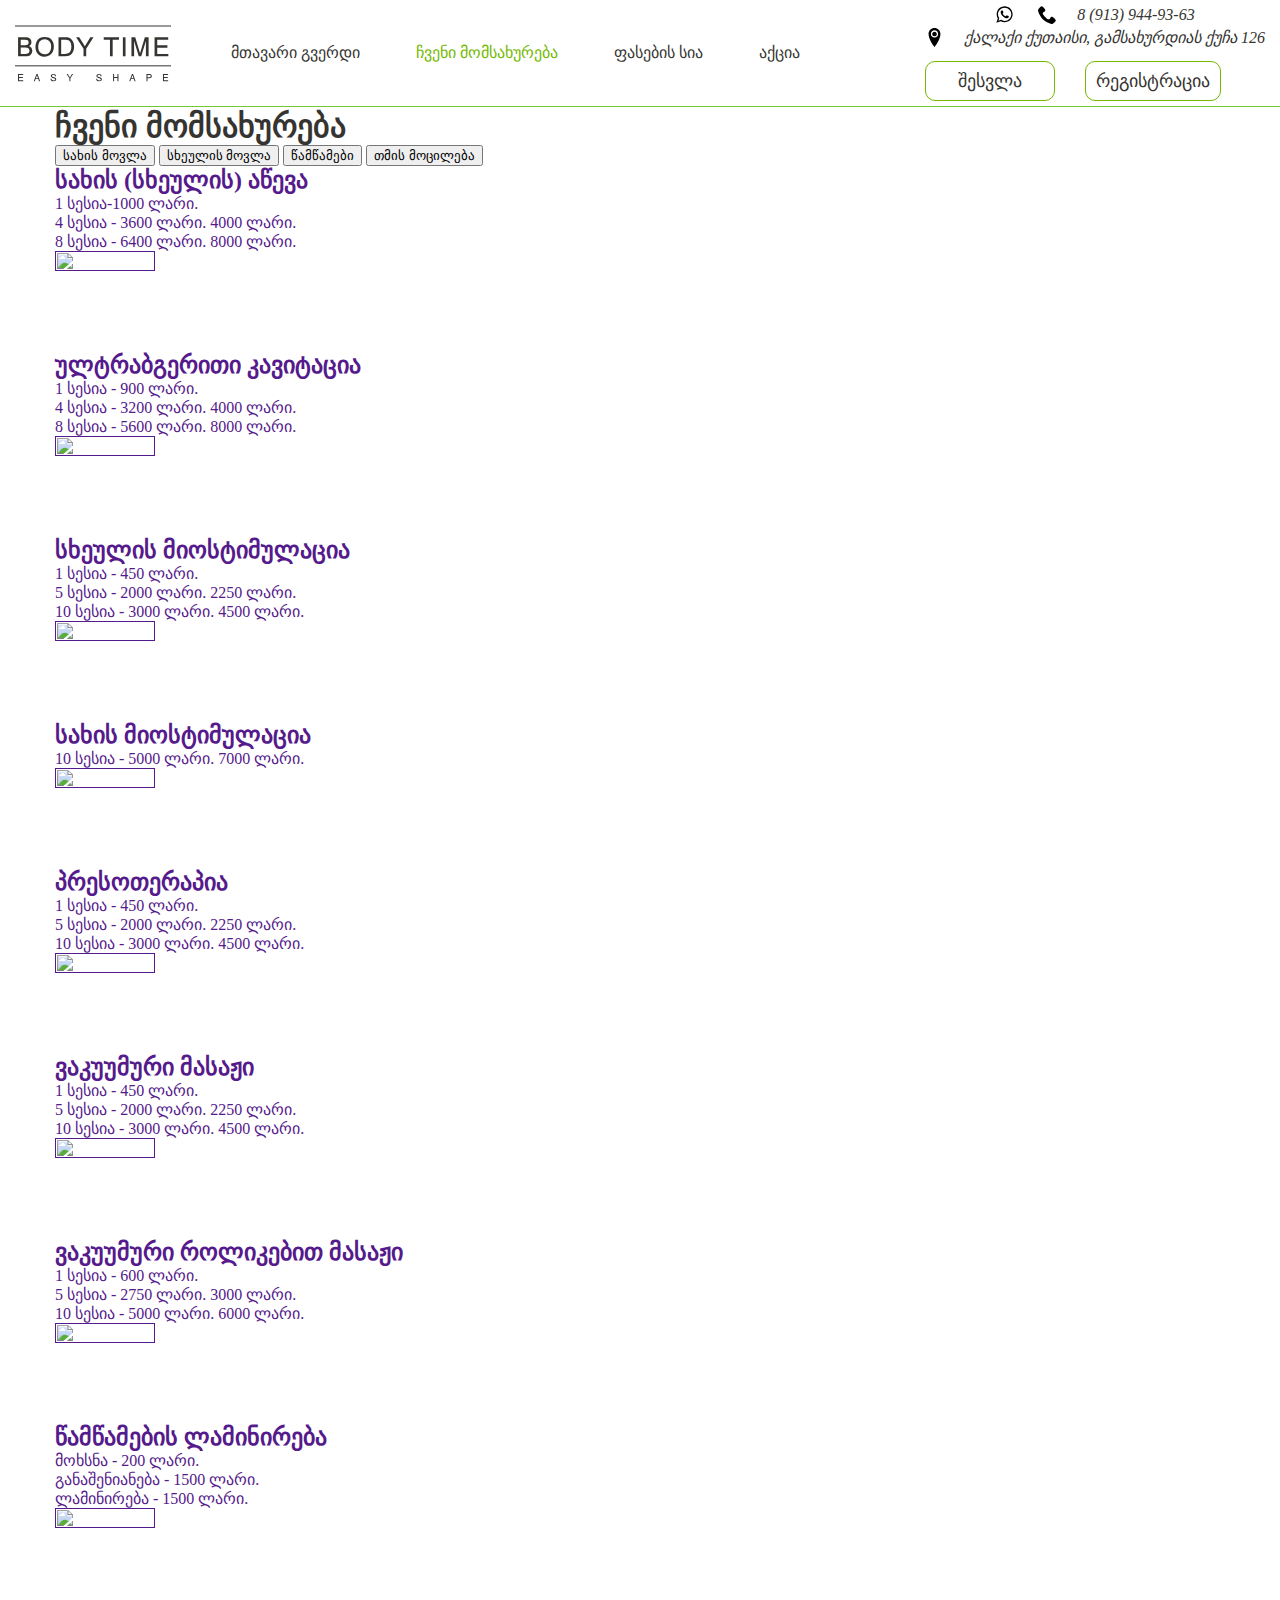
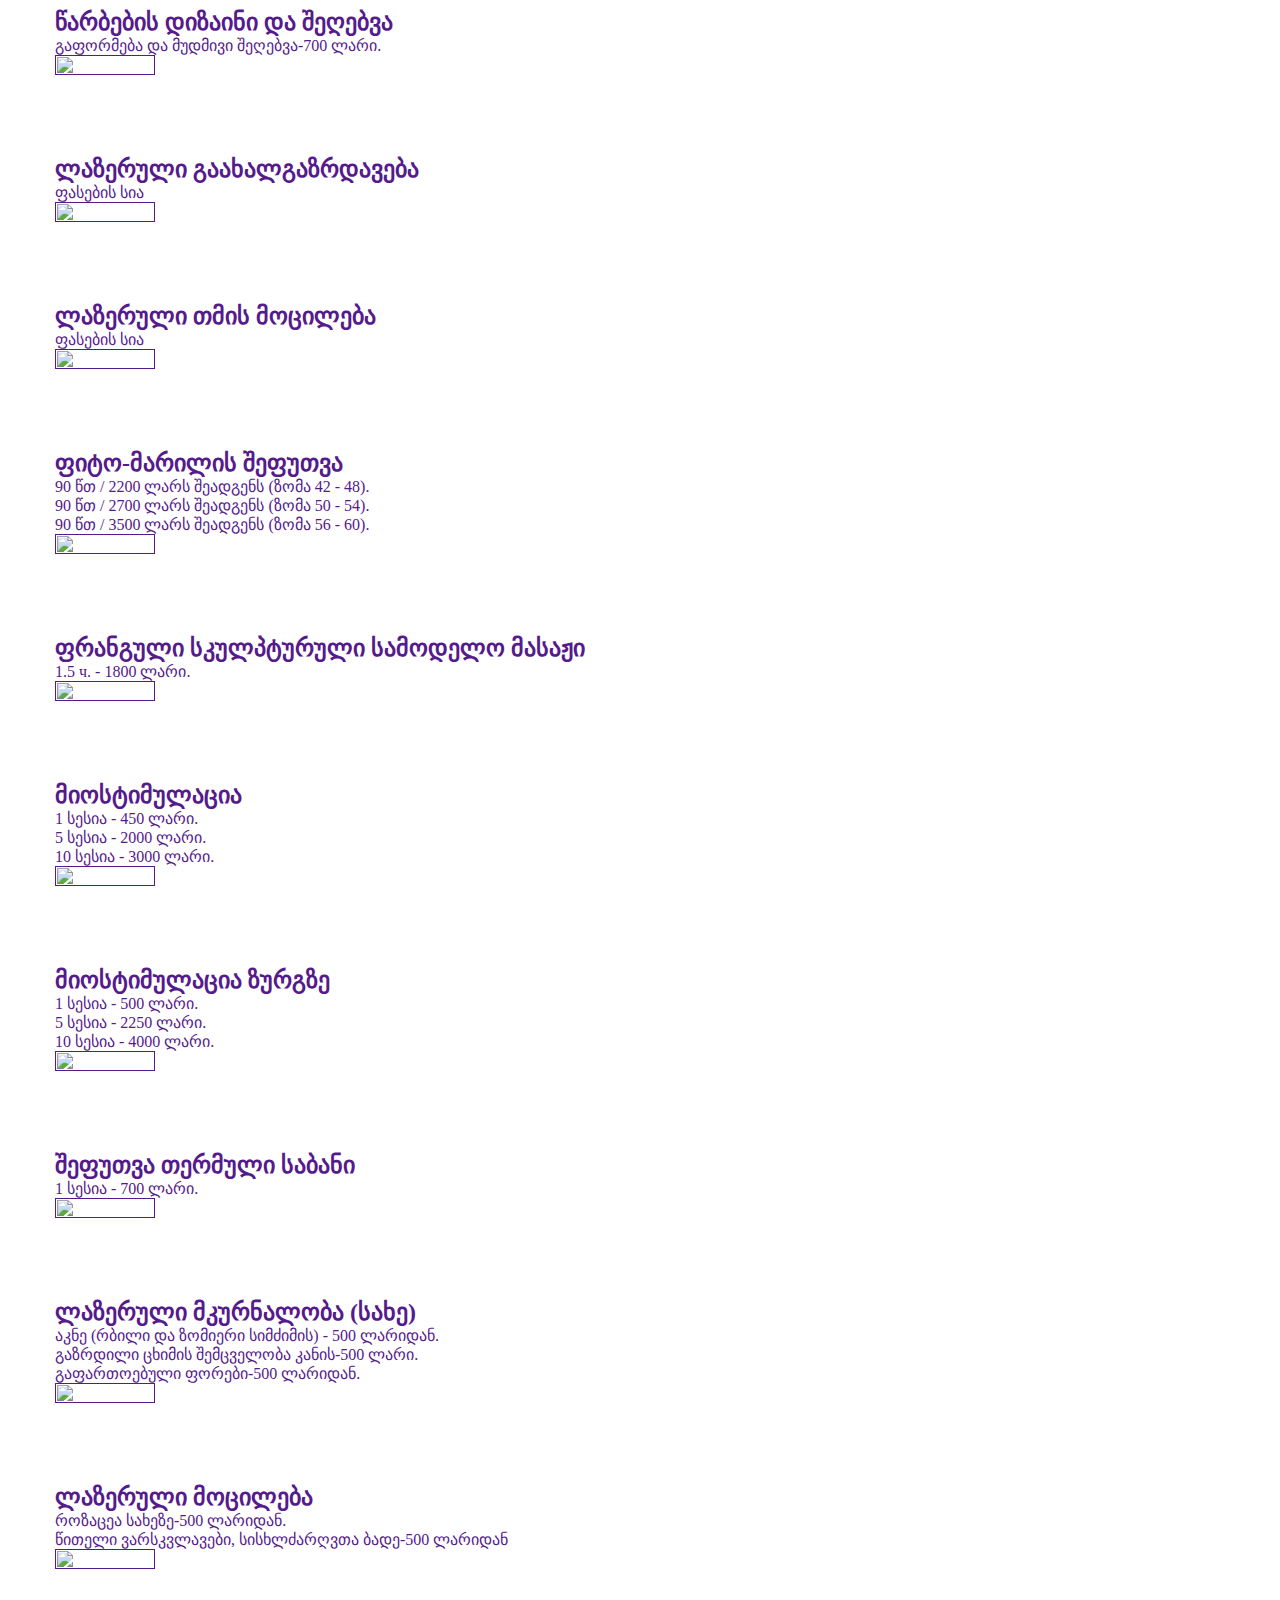
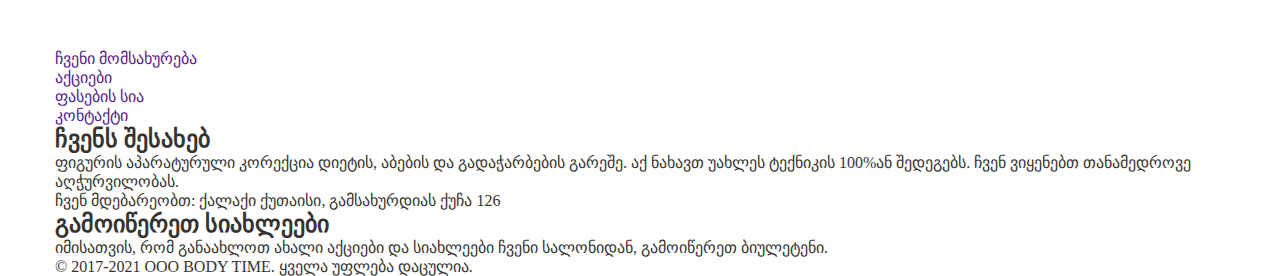
==== commit ec5933fc: "1" ====
--- a/main.html
+++ b/main.html
@@ -38,9 +38,11 @@
           <li class="address__item">
             <a href="" class="address__link"
               ><svg class="address__link--svg">
+                <use href="./images/symbol-defs2.svg#icon-whatsapp "></use></svg
+            ></a>
+            <a href="" class="address__link"
+              ><svg class="address__link--svg">
                 <use href="./images/symbol-defs2.svg#icon-phone"></use></svg
-              ><svg class="address__link--svg">
-                <use href="./images/symbol-defs2.svg#icon-whatsapp "></use></svg
               >8 (913) 944-93-63</a
             >
           </li>
--- a/css/main.min.css
+++ b/css/main.min.css
@@ -1 +1 @@
-body{margin:0;font-family:Georgia,"Times New Roman",Times,serif;color:#363431;background-color:#fff}a{text-decoration:none}h1,h2,h3,h4,h5,h6{margin:0}ul{list-style:none;padding:0;margin:0}p{margin:0}img{max-width:100%;display:block;height:auto}.conteiner{margin-left:auto;margin-right:auto;padding-left:15px;padding-right:15px}@media screen and (min-width: 480px){.conteiner{width:480px}}@media screen and (min-width: 768px){.conteiner{width:768px}}@media screen and (min-width: 1200px){.conteiner{width:1200px}}html{-webkit-box-sizing:border-box;box-sizing:border-box}*,*::before,*::after{-webkit-box-sizing:inherit;box-sizing:inherit}.header{border-bottom:1px solid #71ca32;width:100%;display:-webkit-box;display:-ms-flexbox;display:flex}.logo{margin-right:60px}.header__nav{display:-webkit-box;display:-ms-flexbox;display:flex;-webkit-box-align:center;-ms-flex-align:center;align-items:center}.header__list{display:-webkit-box;display:-ms-flexbox;display:flex}.header__list .header__item:not(:last-child){margin-right:56px}.header__link{font-size:16px;line-height:1;color:#363431}.header__link:hover,.header__link:focus{color:#74b900}.header__link--active{color:#74b900}.ebout__svg{width:104px;height:104px}.address{margin-left:auto;padding-top:5px;padding-bottom:5px}.address__link{-webkit-box-align:center;-ms-flex-align:center;align-items:center;display:-webkit-inline-box;display:-ms-inline-flexbox;display:inline-flex;font-weight:400;font-size:16px;line-height:1;color:#363431}.address__link:hover,.address__link:focus{color:#74b900;fill:#74b900}.address__link--svg{fill:#363431;width:19px;height:19px;margin-right:20px}.address__bt{min-width:40px;display:inline-block;font-weight:400;font-size:18px;line-height:1;color:#363431;background-color:#fff;cursor:pointer;border-radius:10px;padding:12px;border:1px solid #74b900;padding:10px 10px}.address__bt:hover,.address__bt:focus{color:#74b900;background-color:#363431}.first{margin-right:26px;min-width:130px}.address__list{margin-bottom:10px}.address__item{text-align:center;-webkit-box-align:center;-ms-flex-align:center;align-items:center}.hero{max-width:1600px;height:640px;padding-bottom:128px;padding-top:88px;text-align:center;margin-left:auto;margin-right:auto;background-color:rgba(47,48,58,.4);background-image:url(../images/Rectangle2.jpg);background-repeat:no-repeat;background-size:cover;background-position:center}.hero__title{color:#fff;font-size:56px;font-weight:400;line-height:1.2}.hero__text{color:#fff;font-size:24px;font-weight:400;line-height:1;margin-top:80px}.hero__btn{margin-top:80px;background-color:inherit;border-radius:10px;border:1px solid #fff;color:#fff;font-size:18px;font-weight:400;line-height:1;text-align:center;padding:10px 20px;min-width:240px;height:64px;cursor:pointer}.hero__btn:hover,.hero__btn:focus{color:#71ca32;background-color:#363431;border-style:none}.ebout{padding-top:176px;padding-bottom:176px}.ebout__title{color:#363431;font-size:48px;font-weight:400;line-height:1;text-align:center}.ebout__list{margin-top:80px;display:-webkit-box;display:-ms-flexbox;display:flex}.ebout__item{-webkit-box-align:center;-ms-flex-align:center;align-items:center}/*# sourceMappingURL=main.min.css.map */+body{margin:0;font-family:Georgia,"Times New Roman",Times,serif;color:#363431;background-color:#fff}a{text-decoration:none}h1,h2,h3,h4,h5,h6{margin:0}ul{list-style:none;padding:0;margin:0}p{margin:0}img{max-width:100%;display:block;height:auto}.conteiner{margin-left:auto;margin-right:auto;padding-left:15px;padding-right:15px}@media screen and (min-width: 480px){.conteiner{width:480px}}@media screen and (min-width: 768px){.conteiner{width:768px}}@media screen and (min-width: 1200px){.conteiner{width:1200px}}html{-webkit-box-sizing:border-box;box-sizing:border-box}*,*::before,*::after{-webkit-box-sizing:inherit;box-sizing:inherit}.header{border-bottom:1px solid #71ca32;width:100%;display:-webkit-box;display:-ms-flexbox;display:flex}.logo{margin-right:60px}.header__nav{display:-webkit-box;display:-ms-flexbox;display:flex;-webkit-box-align:center;-ms-flex-align:center;align-items:center}.header__list{display:-webkit-box;display:-ms-flexbox;display:flex}.header__list .header__item:not(:last-child){margin-right:56px}.header__link{font-size:16px;line-height:1;color:#363431}.header__link:hover,.header__link:focus{color:#74b900}.header__link--active{color:#74b900}.ebout__svg{width:104px;height:104px}.address{margin-left:auto;padding-top:5px;padding-bottom:5px}.address__link{-webkit-box-align:center;-ms-flex-align:center;align-items:center;display:-webkit-inline-box;display:-ms-inline-flexbox;display:inline-flex;font-weight:400;font-size:16px;line-height:1;color:#363431}.address__link:hover,.address__link:focus{color:#74b900;fill:#74b900}.address__link--svg{width:19px;height:19px;margin-right:20px}.address__bt{min-width:40px;display:inline-block;font-weight:400;font-size:18px;line-height:1;color:#363431;background-color:#fff;cursor:pointer;border-radius:10px;padding:12px;border:1px solid #74b900;padding:10px 10px}.address__bt:hover,.address__bt:focus{color:#74b900;background-color:#363431}.first{margin-right:26px;min-width:130px}.address__list{margin-bottom:10px}.address__item{text-align:center;-webkit-box-align:center;-ms-flex-align:center;align-items:center}.hero{max-width:1600px;height:640px;padding-bottom:128px;padding-top:88px;text-align:center;margin-left:auto;margin-right:auto;background-color:rgba(47,48,58,.4);background-image:url(../images/Rectangle2.jpg);background-repeat:no-repeat;background-size:cover;background-position:center}.hero__title{color:#fff;font-size:56px;font-weight:400;line-height:1.2}.hero__text{color:#fff;font-size:24px;font-weight:400;line-height:1;margin-top:80px}.hero__btn{margin-top:80px;background-color:inherit;border-radius:10px;border:1px solid #fff;color:#fff;font-size:18px;font-weight:400;line-height:1;text-align:center;padding:10px 20px;min-width:240px;height:64px;cursor:pointer}.hero__btn:hover,.hero__btn:focus{color:#71ca32;background-color:#363431;border-style:none}.ebout{padding-top:176px;padding-bottom:176px}.ebout__title{color:#363431;font-size:48px;font-weight:400;line-height:1;text-align:center}.ebout__list{margin-top:80px;display:-webkit-box;display:-ms-flexbox;display:flex}.ebout__item{-webkit-box-align:center;-ms-flex-align:center;align-items:center}/*# sourceMappingURL=main.min.css.map */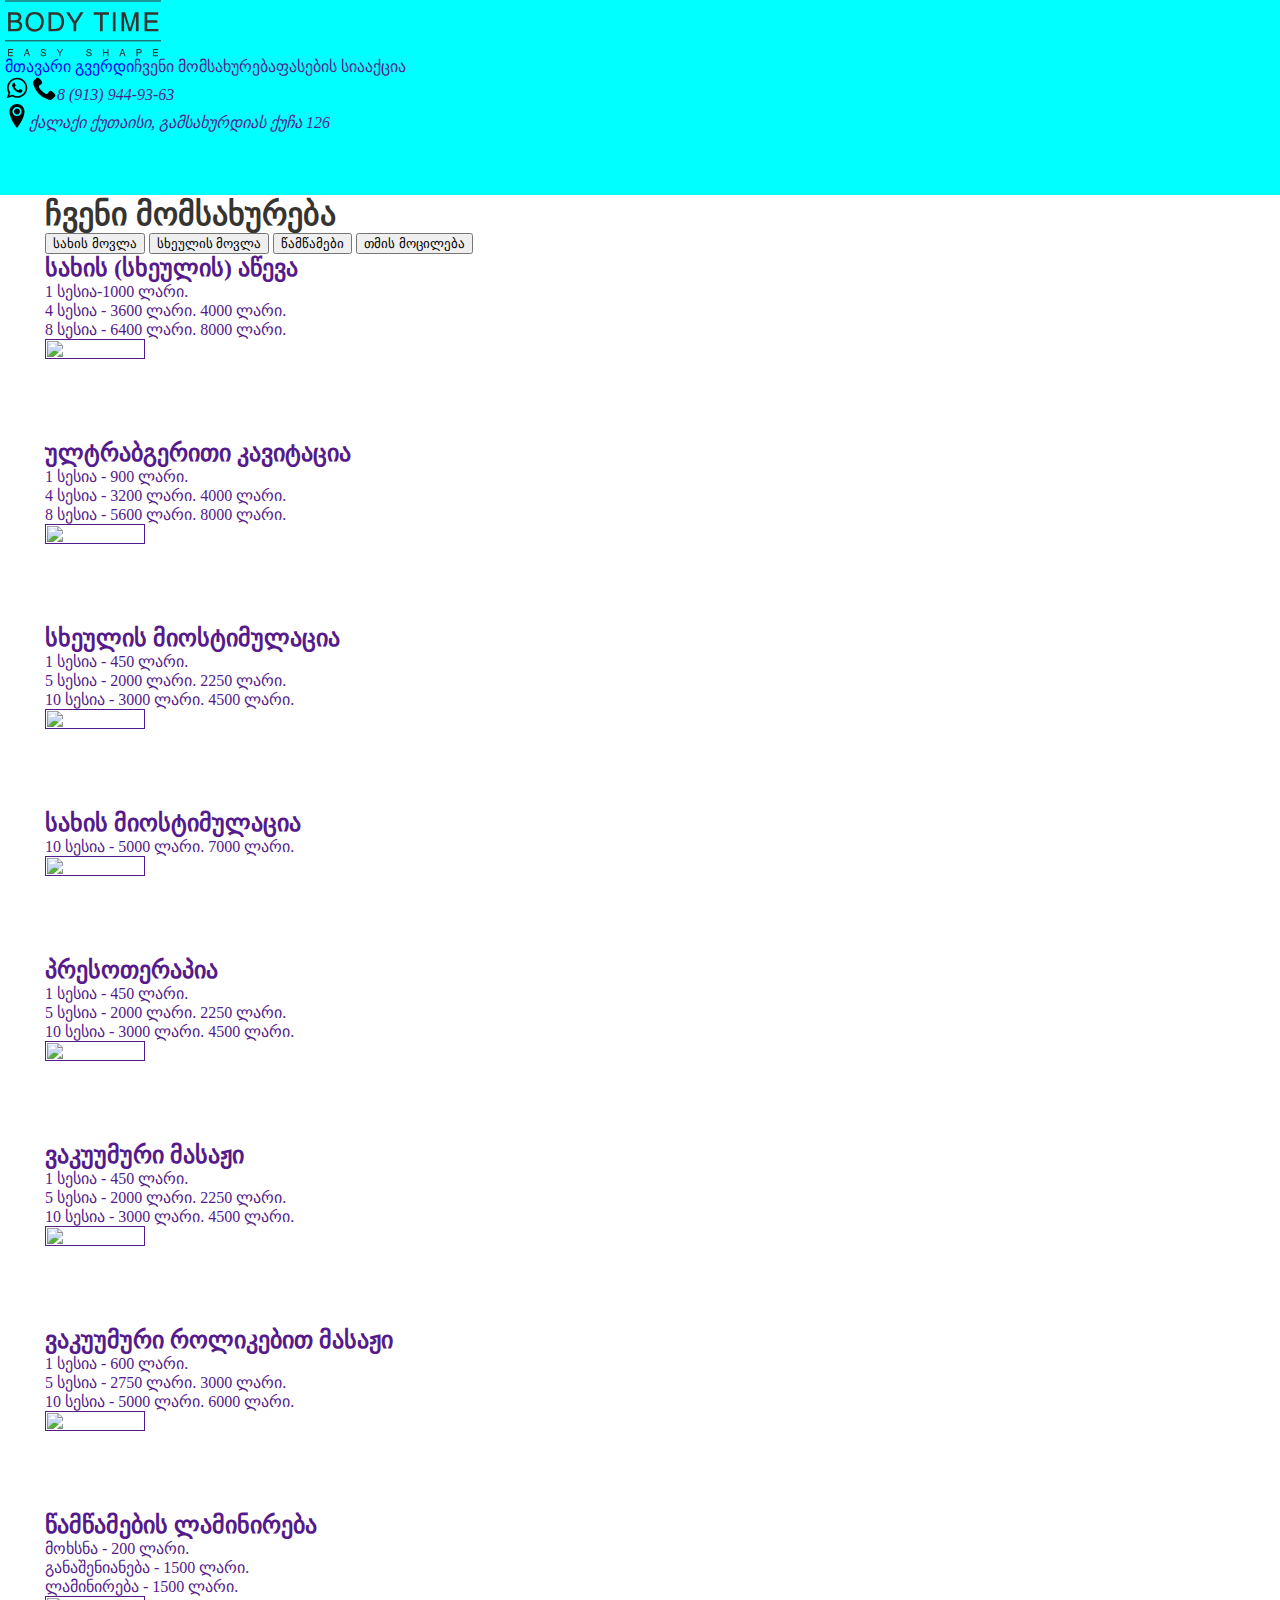
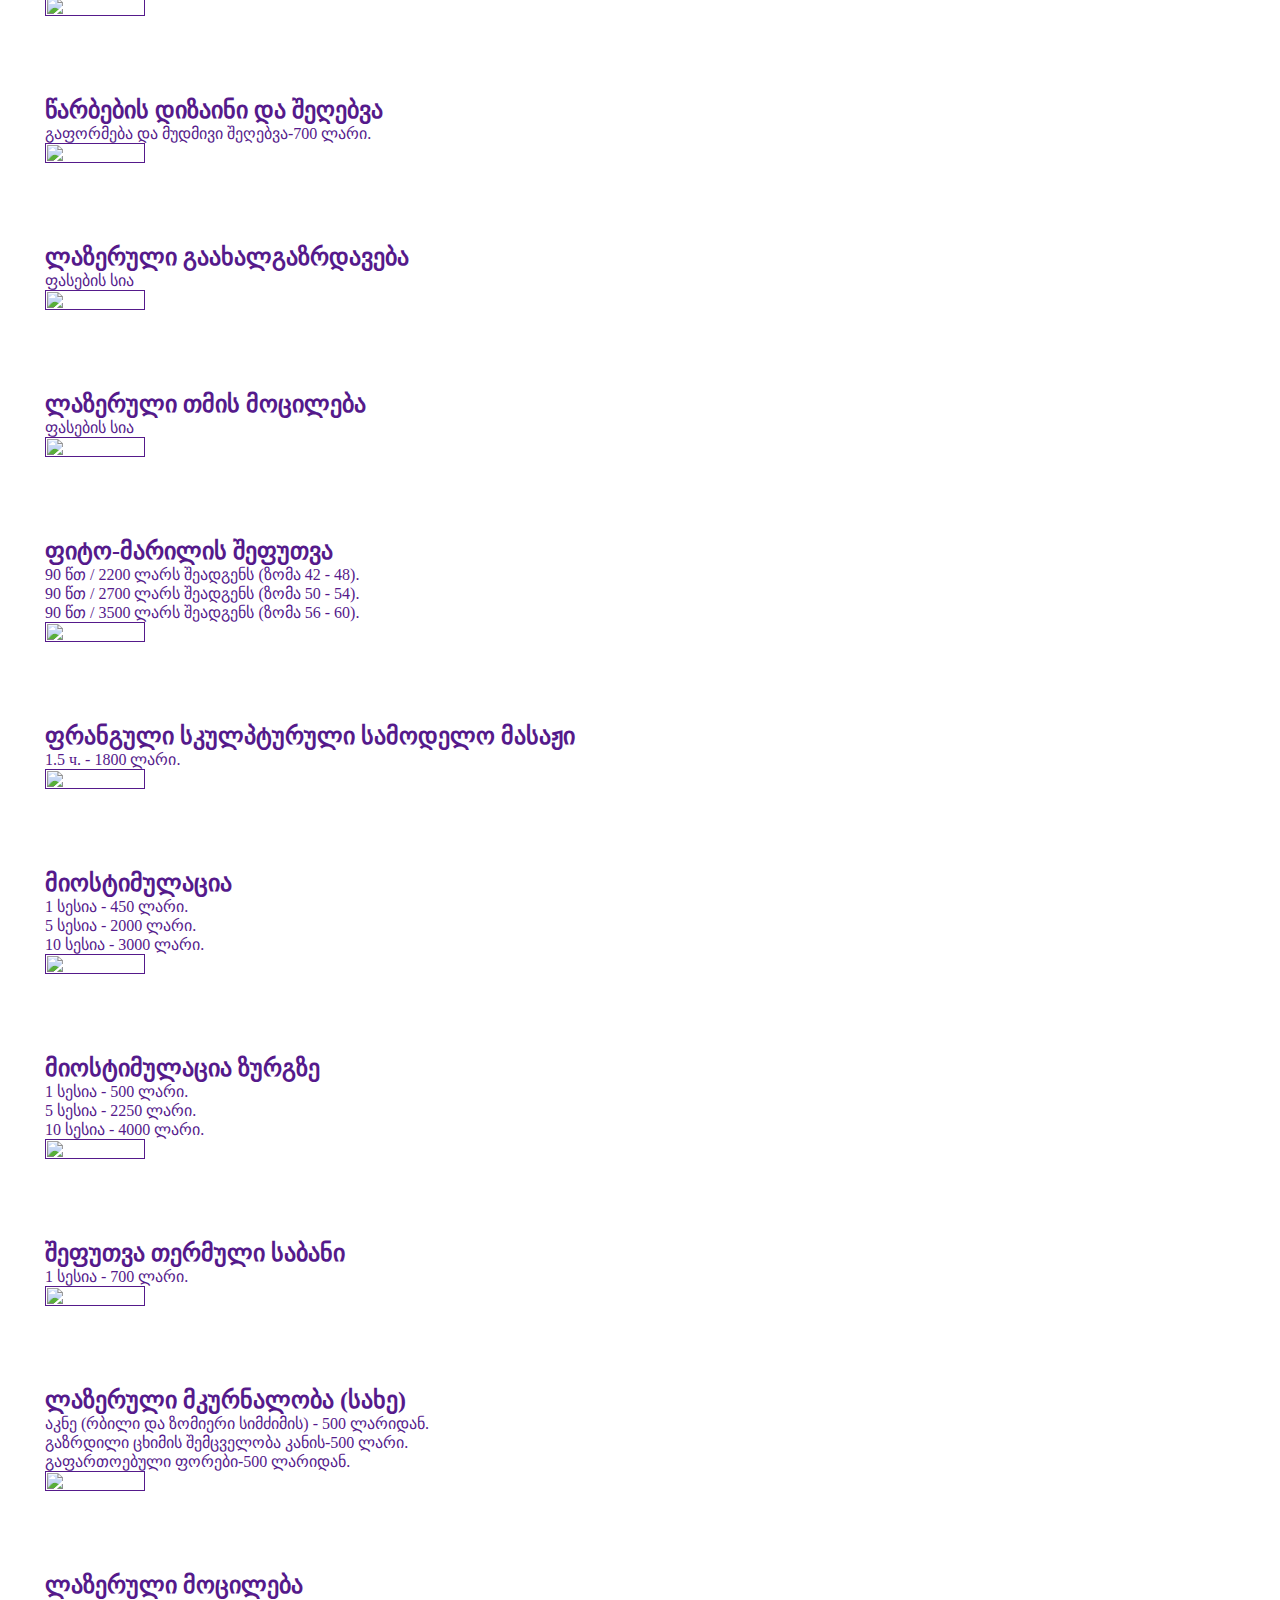
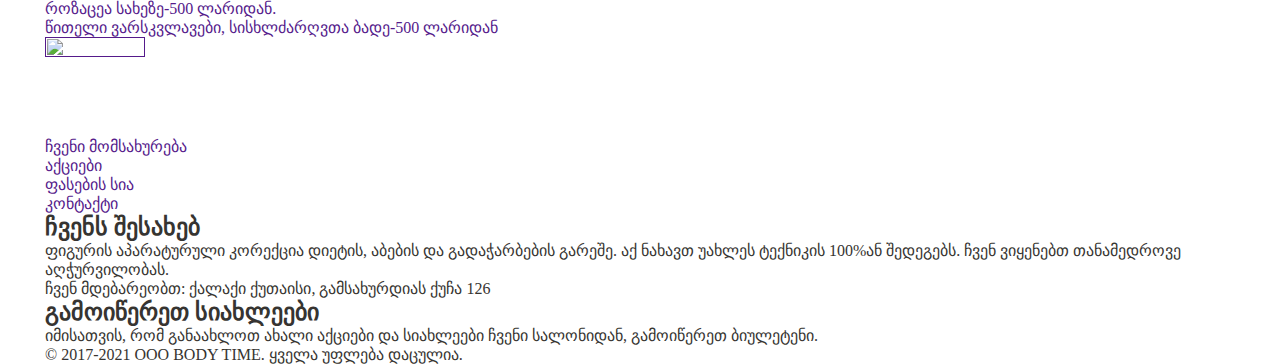
==== commit 6a50169c: "1" ====
--- a/main.html
+++ b/main.html
@@ -37,25 +37,25 @@
         <ul class="address__list">
           <li class="address__item">
             <a href="" class="address__link"
-              ><svg class="address__link--svg">
+              ><svg class="address__link--svg" width="24px" height="24px">
                 <use href="./images/symbol-defs2.svg#icon-whatsapp "></use></svg
             ></a>
             <a href="" class="address__link"
-              ><svg class="address__link--svg">
+              ><svg class="address__link--svg" width="24px" height="24px">
                 <use href="./images/symbol-defs2.svg#icon-phone"></use></svg
               >8 (913) 944-93-63</a
             >
           </li>
           <li class="address__item">
             <a href="" class="address__link"
-              ><svg class="address__link--svg">
+              ><svg class="address__link--svg" width="24px" height="24px">
                 <use href="./images/symbol-defs2.svg#icon-location2 "></use></svg
               >ქალაქი ქუთაისი, გამსახურდიას ქუჩა 126</a
             >
           </li>
         </ul>
-        <button type="button" class="address__bt first">შესვლა</button>
-        <button type="button" class="address__bt">რეგისტრაცია</button>
+        <!-- <button type="button" class="address__bt first">შესვლა</button>
+        <button type="button" class="address__bt">რეგისტრაცია</button> -->
       </address>
     </header>
     <section class="conteiner">
--- a/css/main.min.css
+++ b/css/main.min.css
@@ -1 +1 @@
-body{margin:0;font-family:Georgia,"Times New Roman",Times,serif;color:#363431;background-color:#fff}a{text-decoration:none}h1,h2,h3,h4,h5,h6{margin:0}ul{list-style:none;padding:0;margin:0}p{margin:0}img{max-width:100%;display:block;height:auto}.conteiner{margin-left:auto;margin-right:auto;padding-left:15px;padding-right:15px}@media screen and (min-width: 480px){.conteiner{width:480px}}@media screen and (min-width: 768px){.conteiner{width:768px}}@media screen and (min-width: 1200px){.conteiner{width:1200px}}html{-webkit-box-sizing:border-box;box-sizing:border-box}*,*::before,*::after{-webkit-box-sizing:inherit;box-sizing:inherit}.header{border-bottom:1px solid #71ca32;width:100%;display:-webkit-box;display:-ms-flexbox;display:flex}.logo{margin-right:60px}.header__nav{display:-webkit-box;display:-ms-flexbox;display:flex;-webkit-box-align:center;-ms-flex-align:center;align-items:center}.header__list{display:-webkit-box;display:-ms-flexbox;display:flex}.header__list .header__item:not(:last-child){margin-right:56px}.header__link{font-size:16px;line-height:1;color:#363431}.header__link:hover,.header__link:focus{color:#74b900}.header__link--active{color:#74b900}.ebout__svg{width:104px;height:104px}.address{margin-left:auto;padding-top:5px;padding-bottom:5px}.address__link{-webkit-box-align:center;-ms-flex-align:center;align-items:center;display:-webkit-inline-box;display:-ms-inline-flexbox;display:inline-flex;font-weight:400;font-size:16px;line-height:1;color:#363431}.address__link:hover,.address__link:focus{color:#74b900;fill:#74b900}.address__link--svg{width:19px;height:19px;margin-right:20px}.address__bt{min-width:40px;display:inline-block;font-weight:400;font-size:18px;line-height:1;color:#363431;background-color:#fff;cursor:pointer;border-radius:10px;padding:12px;border:1px solid #74b900;padding:10px 10px}.address__bt:hover,.address__bt:focus{color:#74b900;background-color:#363431}.first{margin-right:26px;min-width:130px}.address__list{margin-bottom:10px}.address__item{text-align:center;-webkit-box-align:center;-ms-flex-align:center;align-items:center}.hero{max-width:1600px;height:640px;padding-bottom:128px;padding-top:88px;text-align:center;margin-left:auto;margin-right:auto;background-color:rgba(47,48,58,.4);background-image:url(../images/Rectangle2.jpg);background-repeat:no-repeat;background-size:cover;background-position:center}.hero__title{color:#fff;font-size:56px;font-weight:400;line-height:1.2}.hero__text{color:#fff;font-size:24px;font-weight:400;line-height:1;margin-top:80px}.hero__btn{margin-top:80px;background-color:inherit;border-radius:10px;border:1px solid #fff;color:#fff;font-size:18px;font-weight:400;line-height:1;text-align:center;padding:10px 20px;min-width:240px;height:64px;cursor:pointer}.hero__btn:hover,.hero__btn:focus{color:#71ca32;background-color:#363431;border-style:none}.ebout{padding-top:176px;padding-bottom:176px}.ebout__title{color:#363431;font-size:48px;font-weight:400;line-height:1;text-align:center}.ebout__list{margin-top:80px;display:-webkit-box;display:-ms-flexbox;display:flex}.ebout__item{-webkit-box-align:center;-ms-flex-align:center;align-items:center}/*# sourceMappingURL=main.min.css.map */+body{margin:0;font-family:Georgia,"Times New Roman",Times,serif;color:#363431;background-color:#fff;padding-top:195px}a{text-decoration:none}h1,h2,h3,h4,h5,h6{margin:0}ul{list-style:none;padding:0;margin:0}p{margin:0}img{max-width:100%;display:block;height:auto}.conteiner{margin-left:auto;margin-right:auto;padding-left:5px;padding-right:5px}@media screen and (min-width: 480px){.conteiner{width:480px}}@media screen and (min-width: 768px){.conteiner{width:768px}}@media screen and (min-width: 1200px){.conteiner{width:1200px}}html{-webkit-box-sizing:border-box;box-sizing:border-box}*,*::before,*::after{-webkit-box-sizing:inherit;box-sizing:inherit}.hidden{position:absolute;width:1px;height:1px;margin:-1px;padding:0;overflow:hidden;border:0;clip:rect(0 0 0 0);text-align:center}.header{position:fixed;top:0;left:0;width:100%;height:195px;background-color:aqua}.header__list{display:-webkit-box;display:-ms-flexbox;display:flex}.backdrop{position:fixed;top:0;left:0;width:100%;height:100%;background-color:rgba(225,222,222,.5)}.backdrop.is-hidden{opacity:0;pointer-events:none}.modal{position:absolute;top:50%;left:50%;width:288px;height:400px;-webkit-transform:translate(-50%, -50%);transform:translate(-50%, -50%);background-color:#fff;padding:48px 24px;border-radius:10px}/*# sourceMappingURL=main.min.css.map */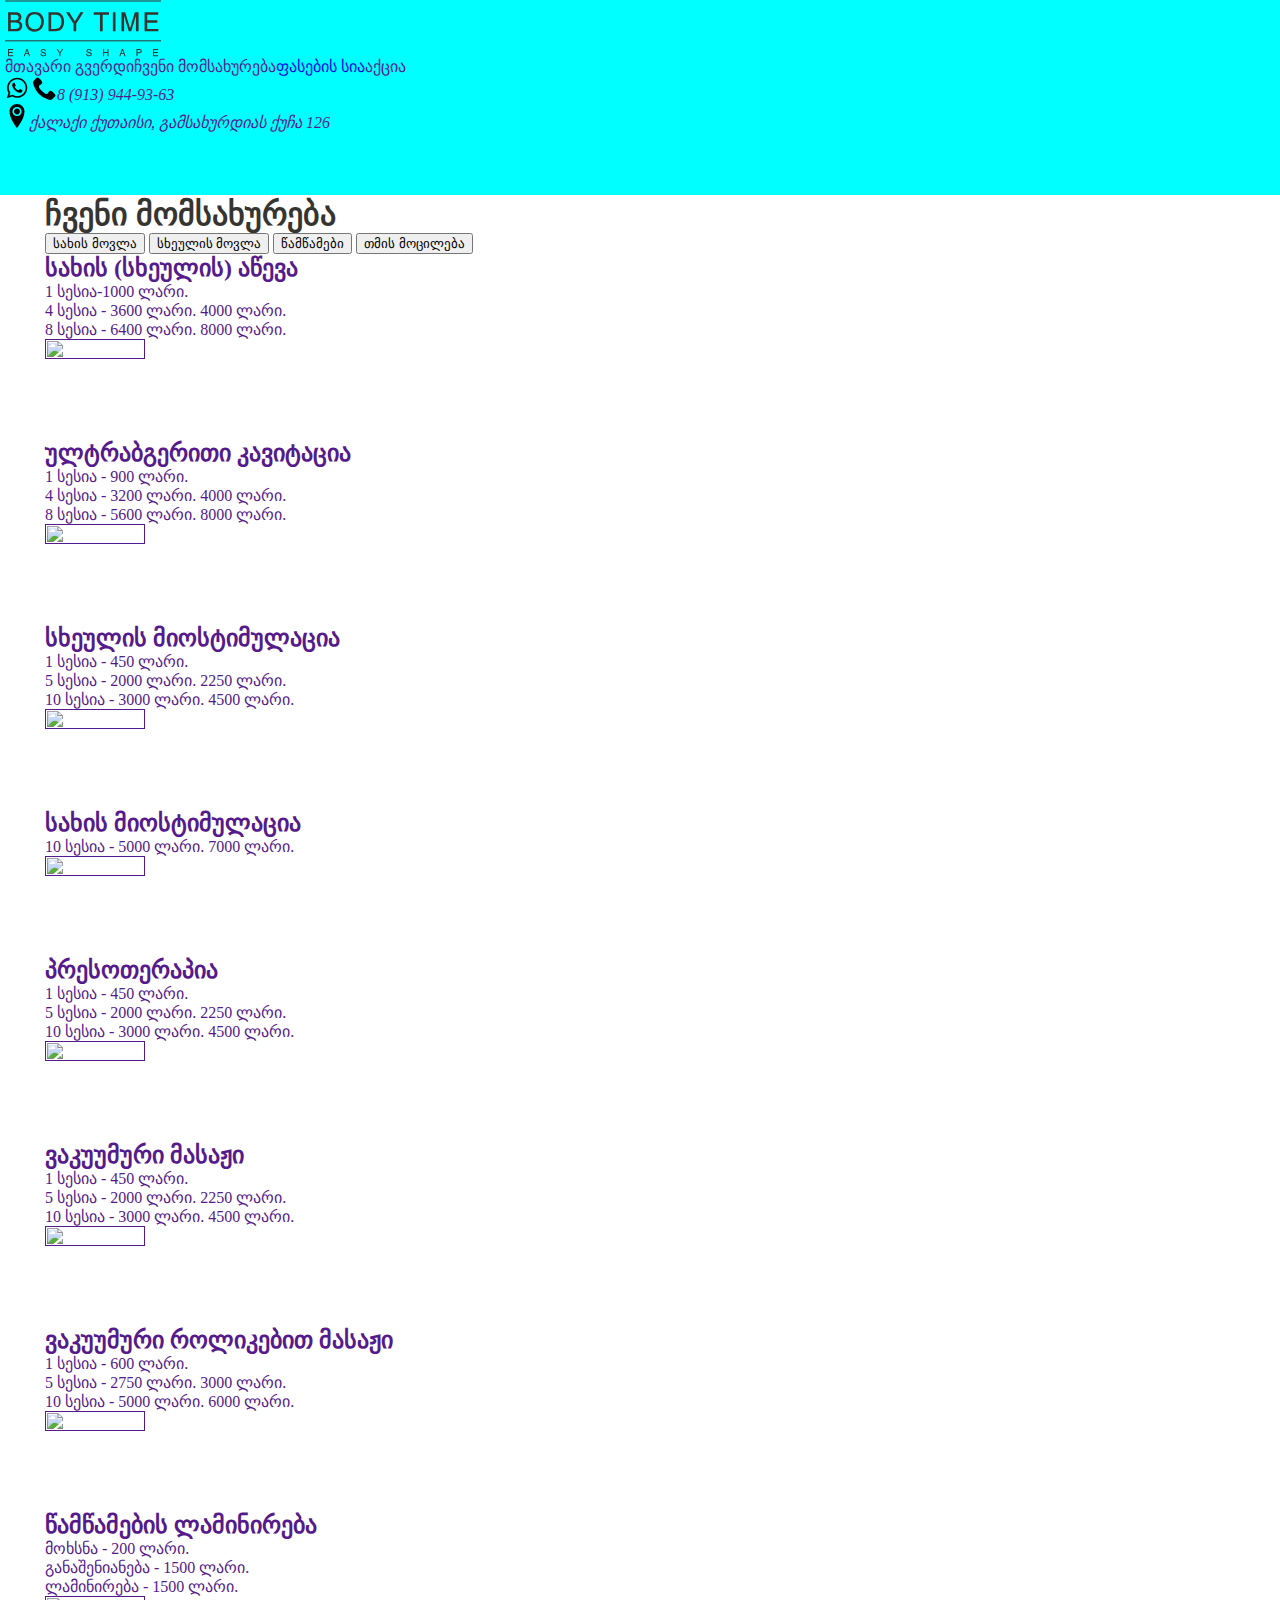
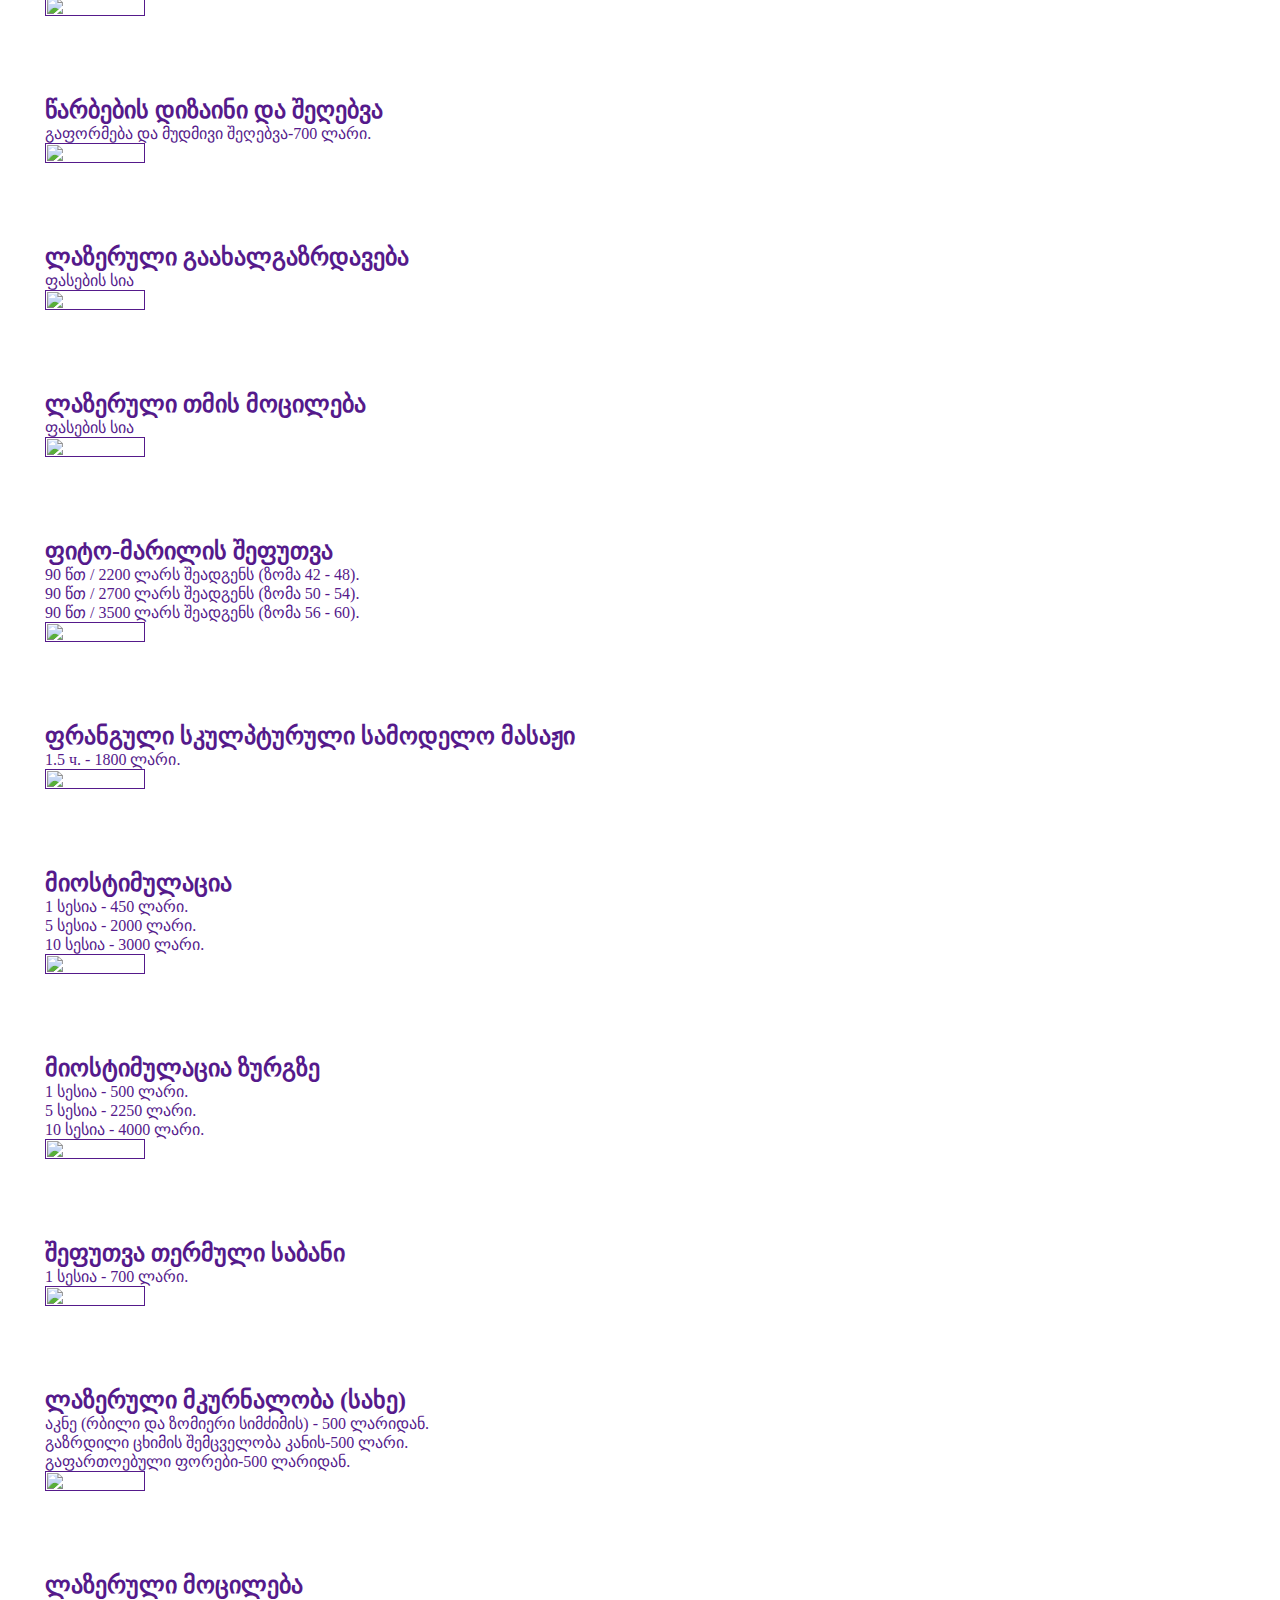
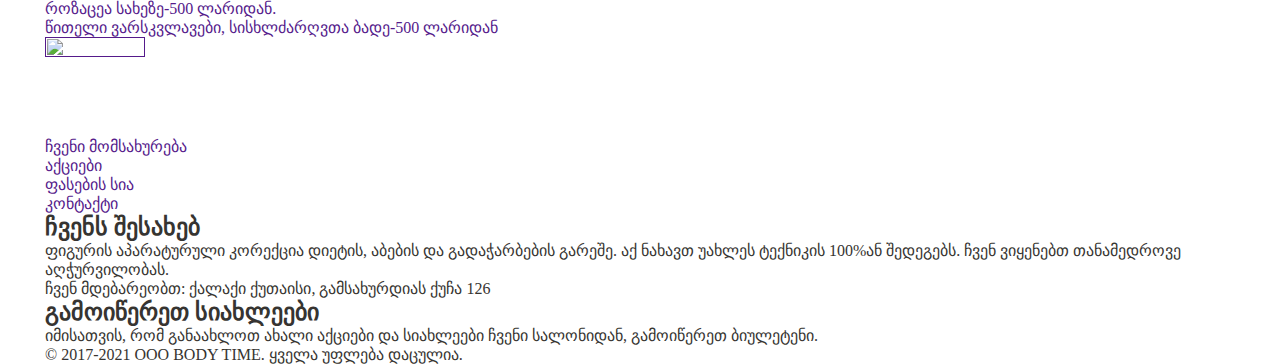
==== commit 9ca42ce1: "1" ====
--- a/main.html
+++ b/main.html
@@ -24,12 +24,14 @@
         <a href="" class="logo"><img src="./images/logo.svg" alt="" /></a>
         <ul class="header__list">
           <li class="header__item">
-            <a href="./index.html" class="header__link">მთავარი გვერდი</a>
+            <a href="" class="header__link">მთავარი გვერდი</a>
           </li>
           <li class="header__item">
             <a href="" class="header__link header__link--active">ჩვენი მომსახურება</a>
           </li>
-          <li class="header__item"><a href="" class="header__link">ფასების სია</a></li>
+          <li class="header__item">
+            <a href="./praktika.html" class="header__link">ფასების სია</a>
+          </li>
           <li class="header__item"><a href="" class="header__link">აქცია</a></li>
         </ul>
       </nav>
--- a/css/main.min.css
+++ b/css/main.min.css
@@ -1 +1 @@
-body{margin:0;font-family:Georgia,"Times New Roman",Times,serif;color:#363431;background-color:#fff;padding-top:195px}a{text-decoration:none}h1,h2,h3,h4,h5,h6{margin:0}ul{list-style:none;padding:0;margin:0}p{margin:0}img{max-width:100%;display:block;height:auto}.conteiner{margin-left:auto;margin-right:auto;padding-left:5px;padding-right:5px}@media screen and (min-width: 480px){.conteiner{width:480px}}@media screen and (min-width: 768px){.conteiner{width:768px}}@media screen and (min-width: 1200px){.conteiner{width:1200px}}html{-webkit-box-sizing:border-box;box-sizing:border-box}*,*::before,*::after{-webkit-box-sizing:inherit;box-sizing:inherit}.hidden{position:absolute;width:1px;height:1px;margin:-1px;padding:0;overflow:hidden;border:0;clip:rect(0 0 0 0);text-align:center}.header{position:fixed;top:0;left:0;width:100%;height:195px;background-color:aqua}.header__list{display:-webkit-box;display:-ms-flexbox;display:flex}.backdrop{position:fixed;top:0;left:0;width:100%;height:100%;background-color:rgba(225,222,222,.5)}.backdrop.is-hidden{opacity:0;pointer-events:none}.modal{position:absolute;top:50%;left:50%;width:288px;height:400px;-webkit-transform:translate(-50%, -50%);transform:translate(-50%, -50%);background-color:#fff;padding:48px 24px;border-radius:10px}/*# sourceMappingURL=main.min.css.map */+body{margin:0;font-family:Georgia,"Times New Roman",Times,serif;color:#363431;background-color:#fff;padding-top:195px}a{text-decoration:none}h1,h2,h3,h4,h5,h6{margin:0}ul{list-style:none;padding:0;margin:0}p{margin:0}img{max-width:100%;display:block;height:auto}.conteiner{margin-left:auto;margin-right:auto;padding-left:5px;padding-right:5px}@media screen and (min-width: 480px){.conteiner{width:480px}}@media screen and (min-width: 768px){.conteiner{width:768px}}@media screen and (min-width: 1200px){.conteiner{width:1200px}}html{-webkit-box-sizing:border-box;box-sizing:border-box}*,*::before,*::after{-webkit-box-sizing:inherit;box-sizing:inherit}.hidden{position:absolute;width:1px;height:1px;margin:-1px;padding:0;overflow:hidden;border:0;clip:rect(0 0 0 0);text-align:center}.header{position:fixed;top:0;left:0;width:100%;height:195px;background-color:aqua}.header__list{display:-webkit-box;display:-ms-flexbox;display:flex}.backdrop{position:fixed;top:0;left:0;width:100%;height:100%;background-color:rgba(225,222,222,.5)}.backdrop.is-hidden{opacity:0;pointer-events:none}.modal{position:absolute;top:50%;left:50%;width:288px;height:400px;-webkit-transform:translate(-50%, -50%);transform:translate(-50%, -50%);background-color:#fff;padding:48px 24px;border-radius:10px}.raginda{display:inline-block;padding:20px 50px;background-color:#7fffd4;margin-left:50px;text-align:center;position:relative}.raginda::after{position:absolute;content:"";width:20px;height:20px;background-color:#070706;margin-left:10px;-webkit-transition:250ms cubic-bezier(0.4, 0, 0.2, 1);transition:250ms cubic-bezier(0.4, 0, 0.2, 1)}.raginda::before{position:absolute;content:"";width:20px;height:20px;background-color:#639;top:50%;right:20px;-webkit-transform:translateY(-49%);transform:translateY(-49%)}.raginda:hover::after{-webkit-transform:translateY(-50px);transform:translateY(-50px)}/*# sourceMappingURL=main.min.css.map */